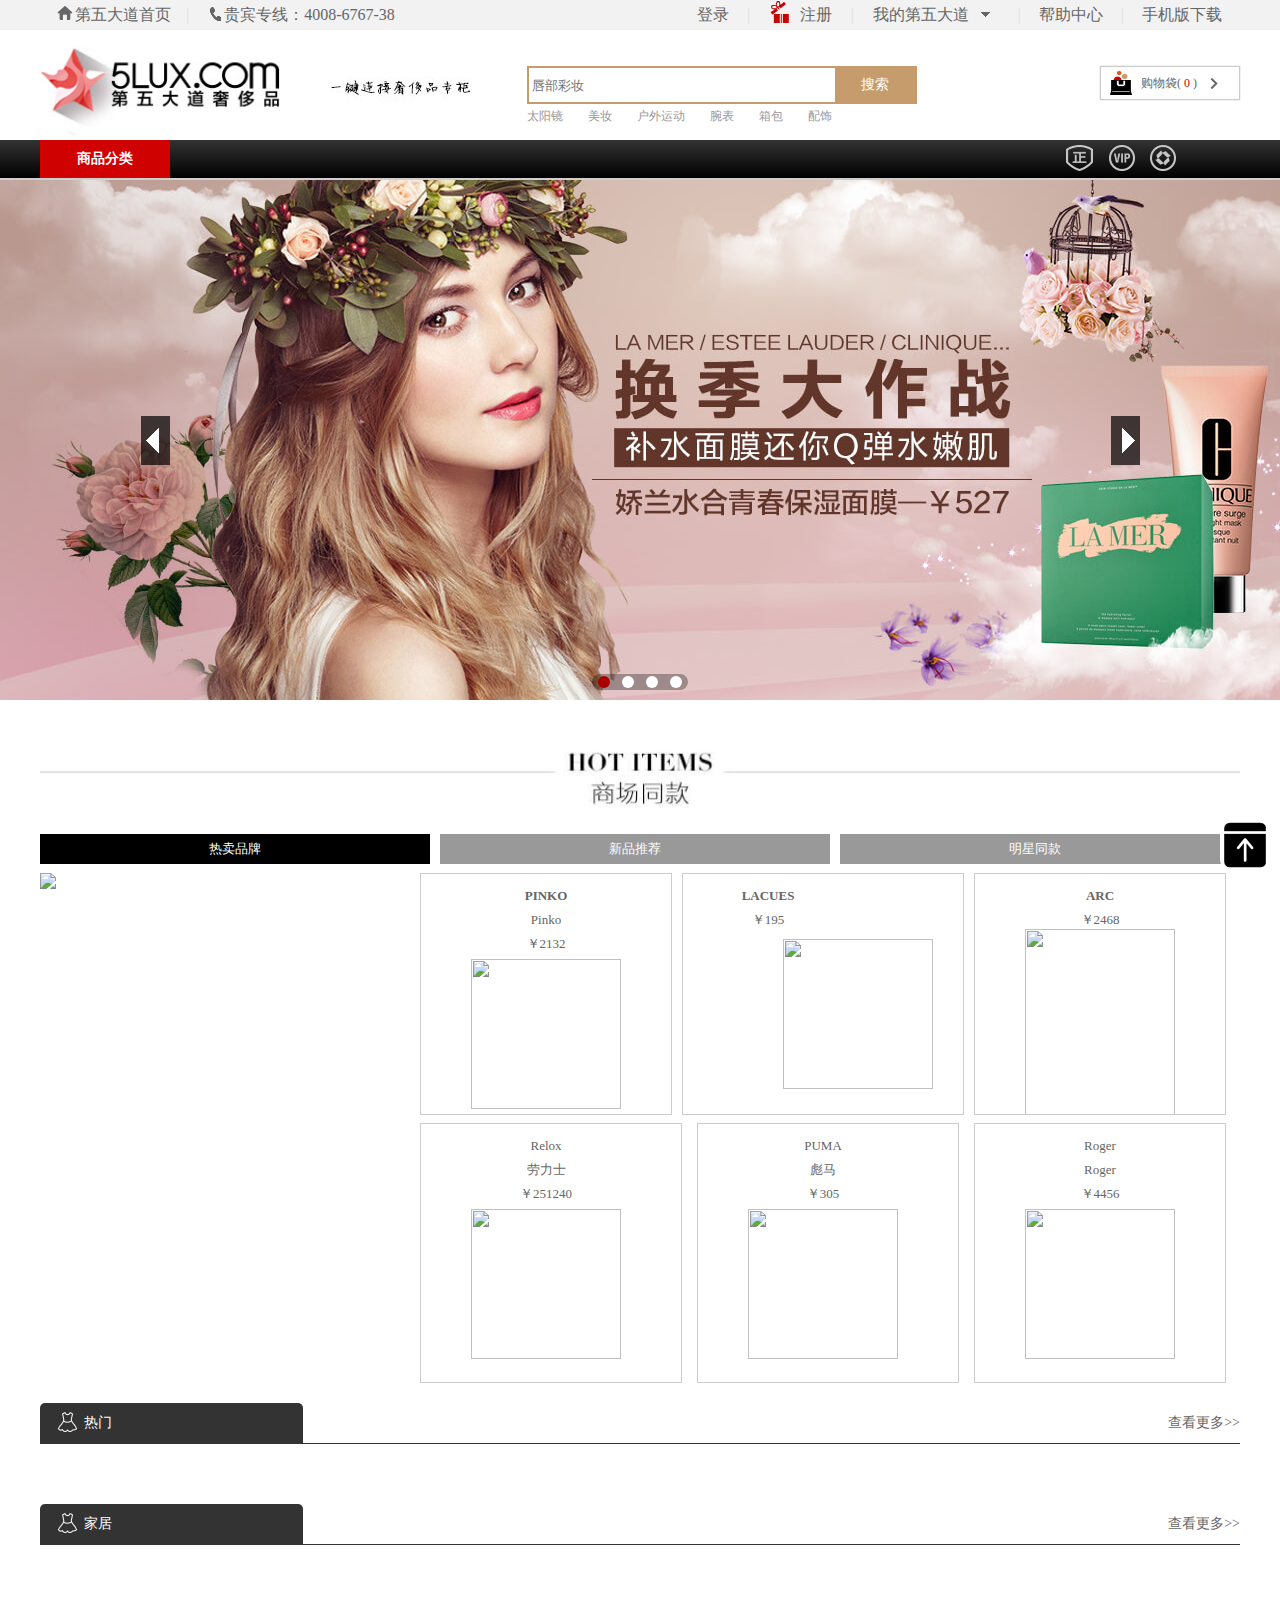
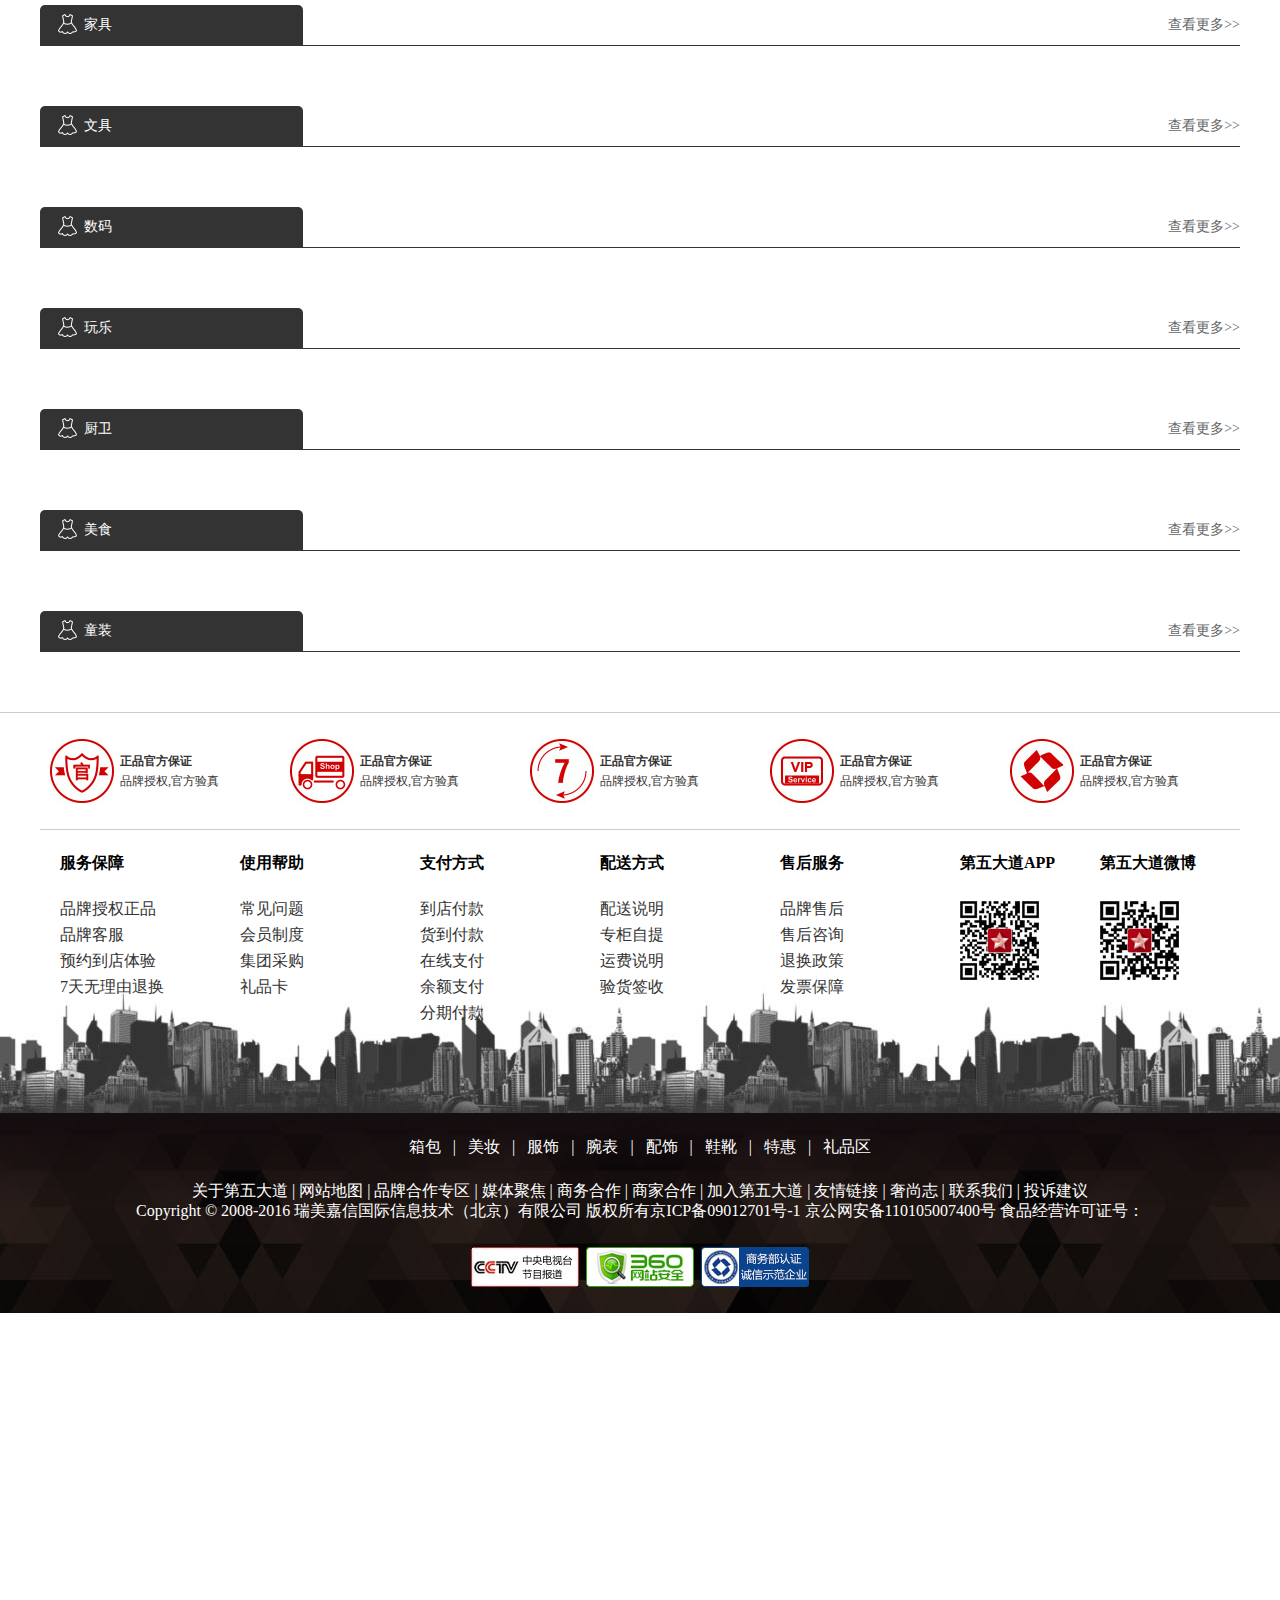
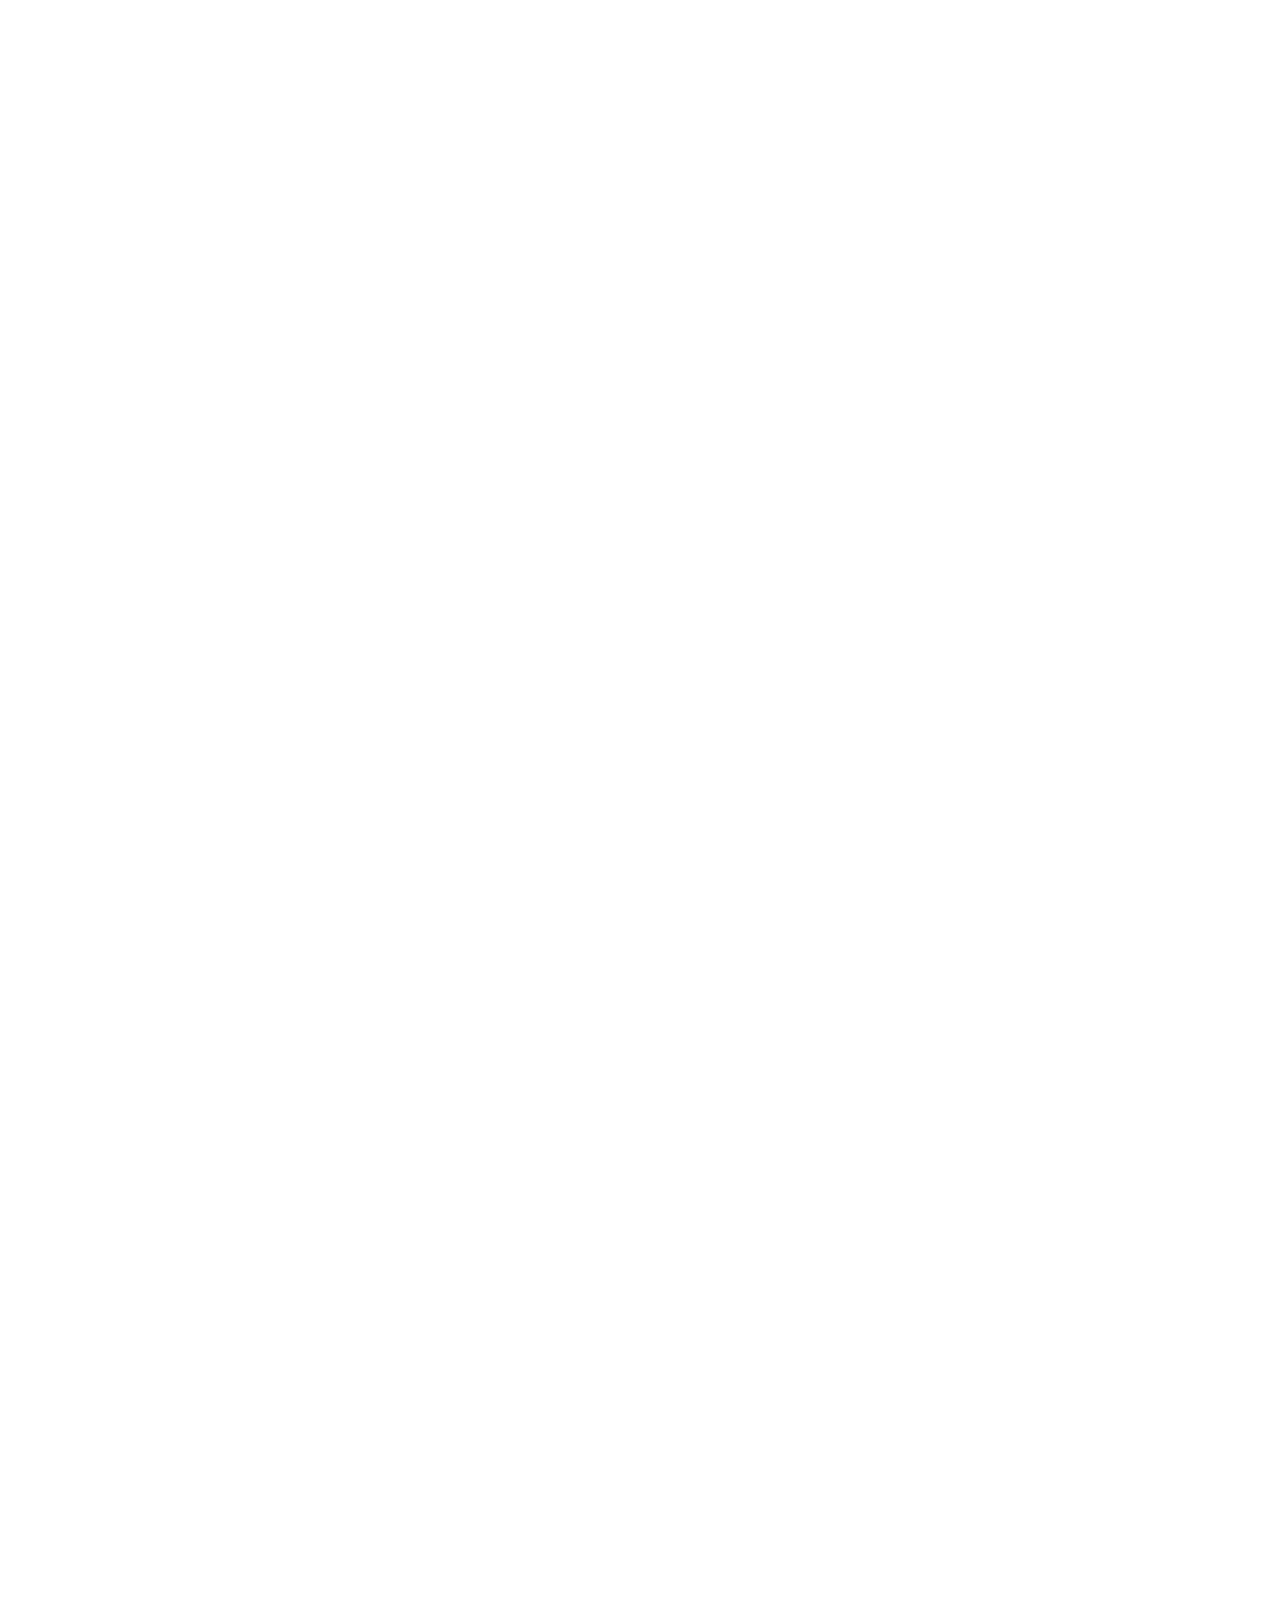
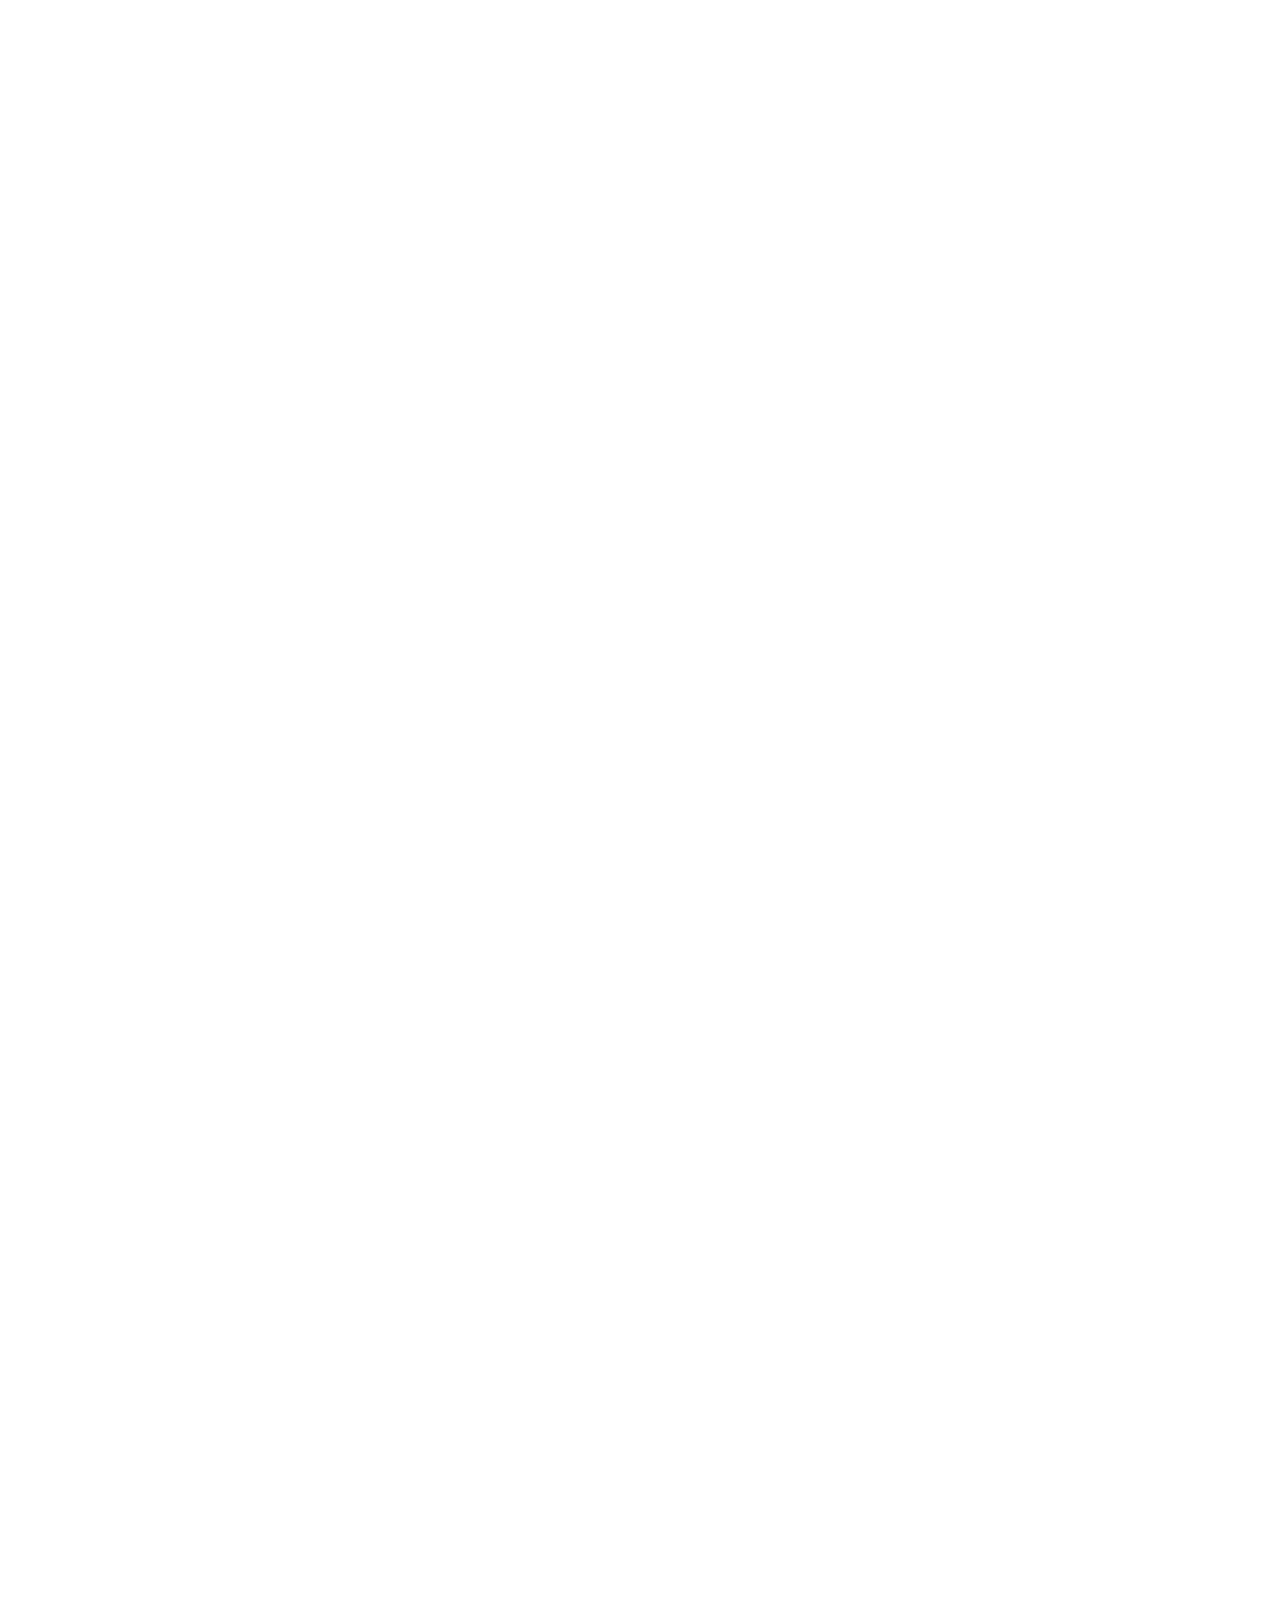
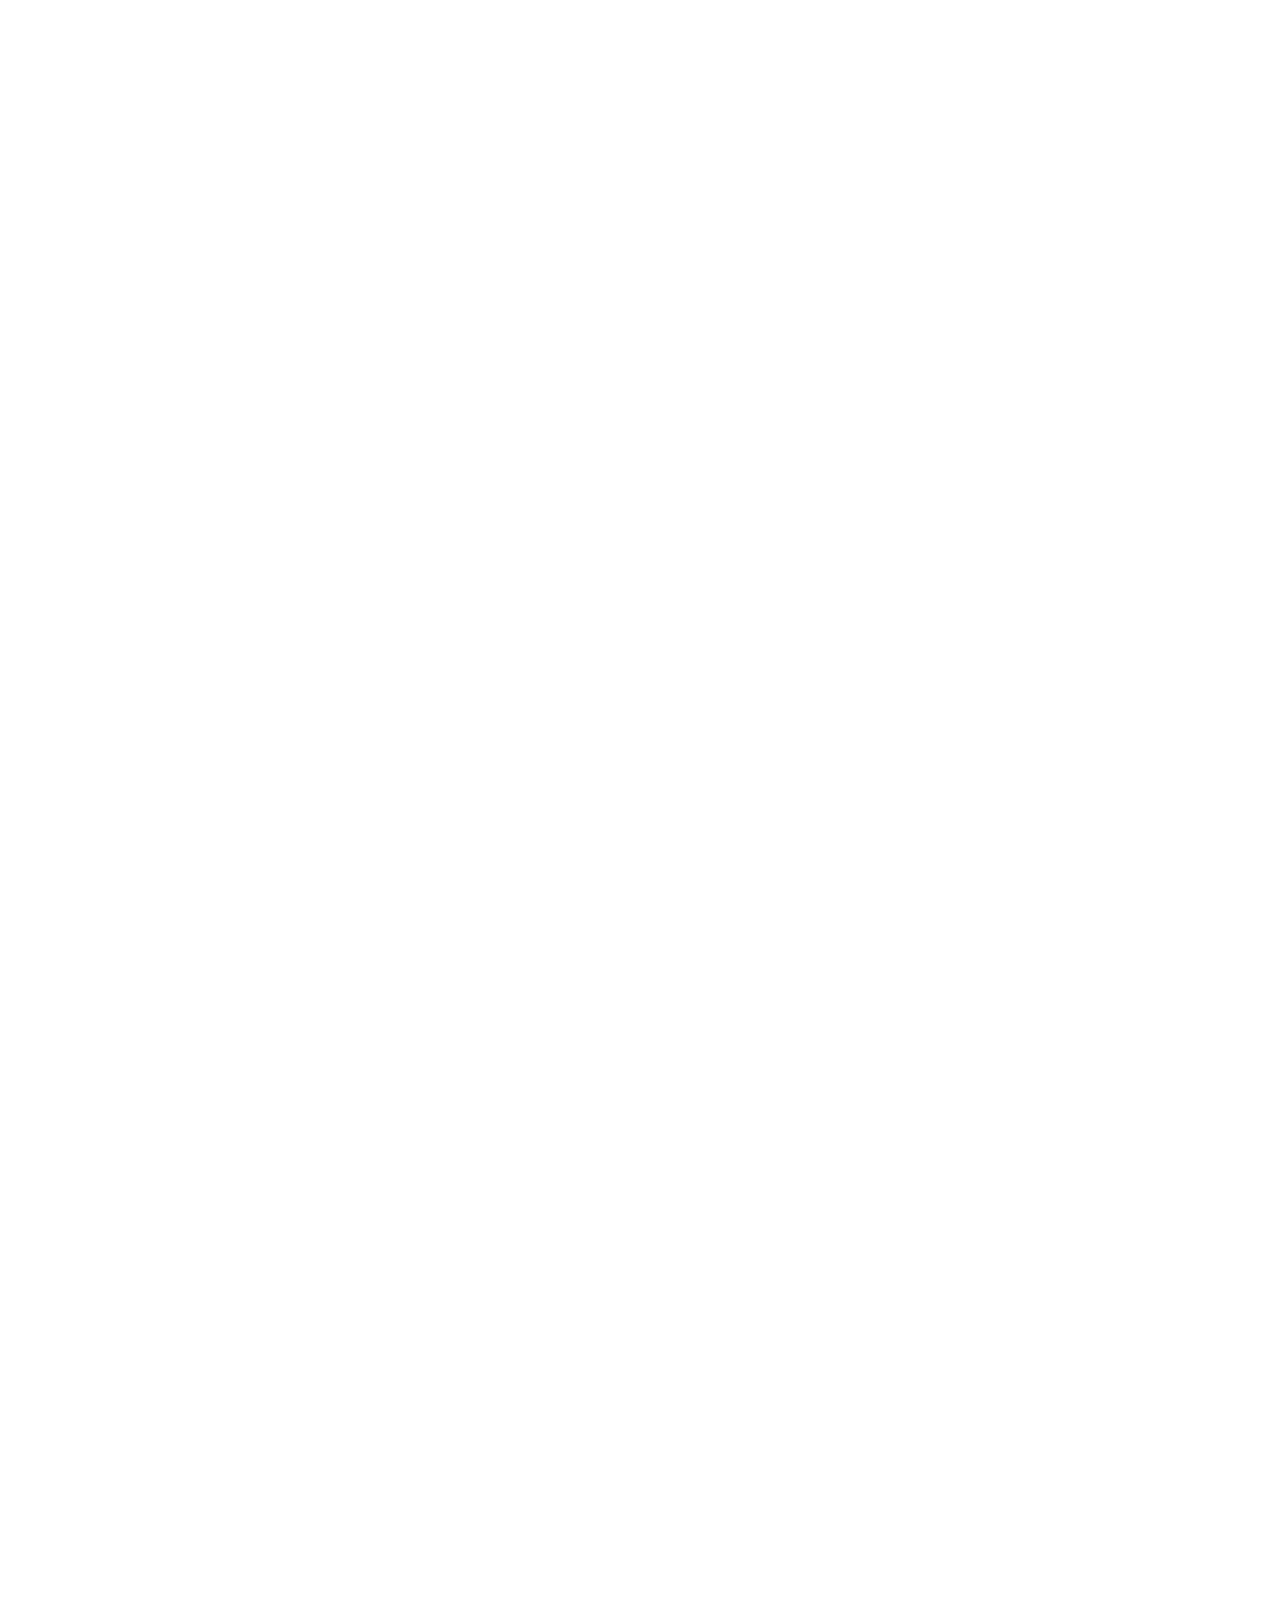
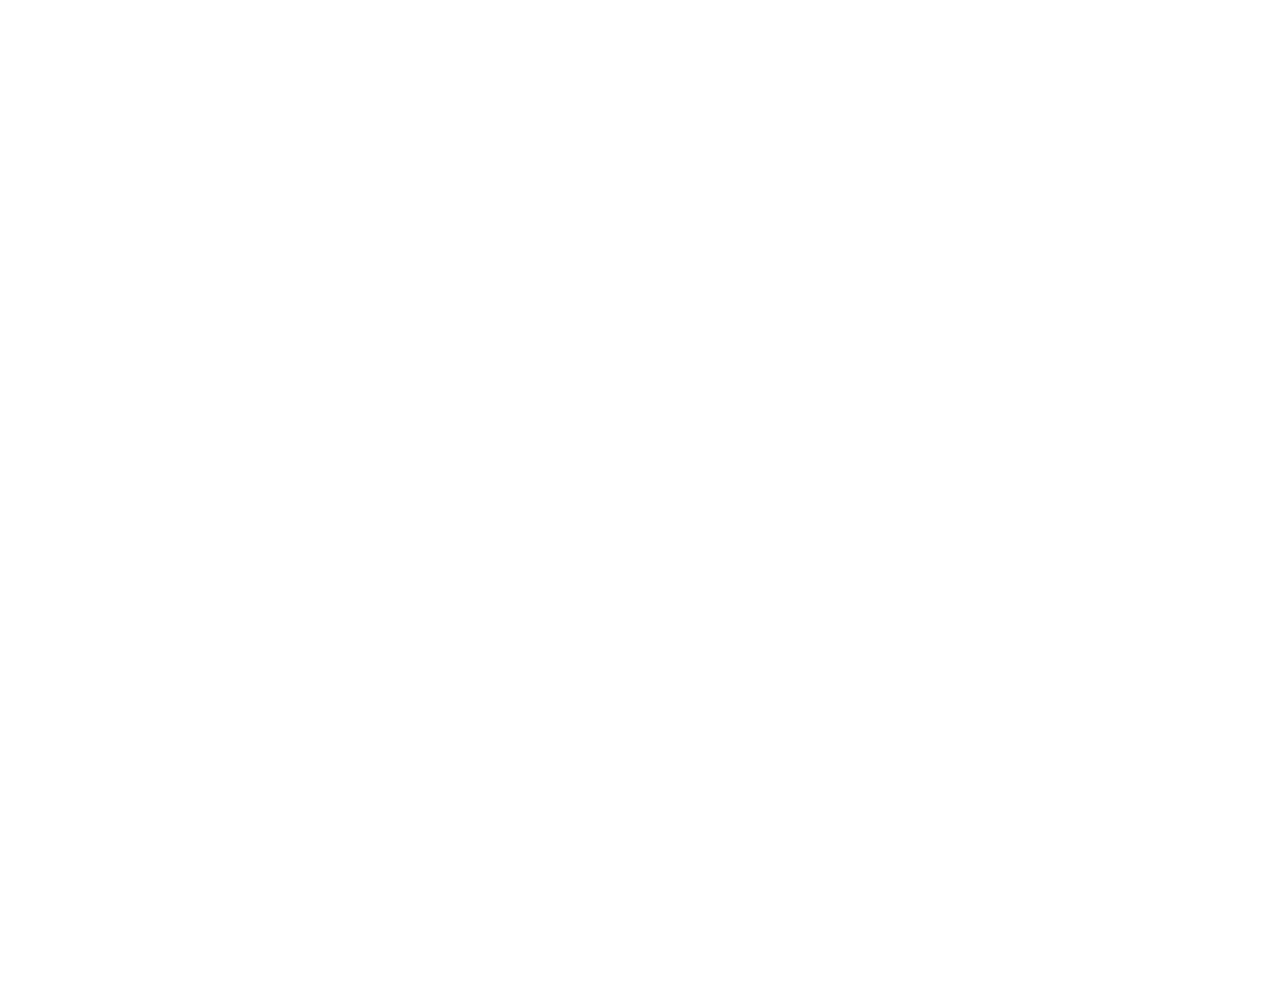
==== js小项目/index.html @ 5a403685 "历史搜索" ====
<!DOCTYPE html>
<html lang="en">
<head>
  <meta charset="UTF-8">
  <title>js商城项目</title>
  <link rel="stylesheet" href="css/base.css">
  <link rel="stylesheet" href="css/index.css">
  <link rel="stylesheet" href="css/banner.css">
  <link rel="stylesheet" href="css/mainContent.css">
  <link rel="stylesheet" href="css/footer.css">
  <link rel="stylesheet" href="css/selectedCard.css">
  <link rel="stylesheet" type="text/css" href="css/backtotop.css"/>
  <link rel="stylesheet" type="text/css" href="css/icon-wrap.css"/>
  <style>
    body{
      height: 9000px;
    }
    .username,.logout{
	  display: none;
	}
  </style>
</head>
<body>
  <!--header部分-->
  <header id="ShoppingMallHead" class="ShoppingMallHead">
    <div class="w">
      <ul class="SMHLeft fl">
        <li class="home"><i></i><a href="index.html">第五大道首页</a></li><li class="line">|</li>
        <li class="gb-tel"><i></i>贵宾专线：4008-6767-38</li>
      </ul>
      <ul class="SMHRight fr">
        <li class="login" data-name="login"><i></i><a href="login.html">登录</a></li><li class="register username" data-name="username"><i></i><a href="login.html">123456</a></li><li class="line">|</li>
        <li class="register" data-name="register"><i></i><a href="register.html">注册</a></li><li class="login logout" data-name="logout"><i></i><a href="javascript:localStorage.clear(); location.reload();">退出</a></li><li class="line">|</li>
        <li class="myFive">
          <a href="#">我的第五大道</a><i></i>
          <ol class="myFiveList">
            <li><a href="orderPage.html" target="_blank">我的订单</a></li>
            <li><a href="address.html" target="_blank">我的收货地址</a></li>
          </ol>
        </li><li class="line">|</li>
        <li class="help"><a href="#">帮助中心</a></li><li class="line">|</li>
        <li class="phoneVersion"><a href="#">手机版下载</a><i></i></li>
      </ul>
    </div>
  </header>

  <!--logo和搜索框部分-->
  <div class="logoAndSearch clearfix">
    <div class="w">
      <div class="logo fl">
        <div class="logoPic">
          <img src="image/logo.jpg" alt="第五大道奢侈品网" title="第五大道奢侈品网">
        </div>
        <div class="logoDesPic">
          <img src="image/yijian.jpg" alt="一键连接奢侈品网" title="一键连接奢侈品网">
        </div>
      </div>
      <div class="search fl">
        <div>
          <input class="searchInput" type="text" name="search_text" placeholder="唇部彩妆">
          <input class="searchBtn" type="button" name="searchBtn" value="搜索">
        </div>
        <div class="search-history" style="border-top: 0;">
	      	<ul id="searchulhistory">
	      	</ul>
      	</div>
        <ul class="hotSearchList">
          <li><a href="#">太阳镜</a></li>
          <li><a href="#">美妆</a></li>
          <li><a href="#">户外运动</a></li>
          <li><a href="#">腕表</a></li>
          <li><a href="#">箱包</a></li>
          <li><a href="#">配饰</a></li>
        </ul>
      </div>
      <a class="buyCar fr" href="buyCar.html" target="_blank">
        <i></i>
        <span>购物袋( <em>0</em> )</span>
        <b></b>
      </a>
    </div>
  </div>

  <!--nav导航-->
  <nav id="main-nav" class="main-nav">
    <div class="w">
      <dl id="proClassify" class="proClassify fl">
        <dt class="current">商品分类</dt>
        <dd></dd>
      </dl>
      <ul id="proList" class="proList clearfix">

      </ul>
      <ul class="icon-wrap" data-name = "icon-wrap">
      	<li class="icon-li icon-li-1" >
    			<a href="#" style="color: #fff;">
    				<span id="icon-li-1"></span>
    				<b data-name="icon-b">品牌授权，官方验真</b>
    			</a>
      	</li>
      	<li class="icon-li icon-li-2" >
    			<a href="#" style="color: #fff;">
    				<span id="icon-li-2"></span>
    				<b>尊享品牌会员服务</b>
    			</a>
      	</li>
      	<li class="icon-li icon-li-3" >
    			<a href="#" style="color: #fff;">
    				<span id="icon-li-3"></span>
    				<b>商务部诚信示范企业</b>
    			</a>
      	</li>
      </ul>
    </div>
  </nav>

  <!--banner轮播图-->
  <div id="banner" class="banner">
    <div class="bannerWrap">
      <ul class="bannerList">
        <li class="current"><a href="#"><img src="image/banner01.jpg" alt=""></a></li>
        <li><a href="#"><img src="image/banner02.jpg" alt=""></a></li>
        <li><a href="#"><img src="image/banner03.jpg" alt=""></a></li>
        <li><a href="#"><img src="image/banner04.jpg" alt=""></a></li>
      </ul>
      <div class="leftAndRight">
        <span id="leftBtn" class="leftSpan"></span>
        <span id="rightBtn" class="rightSpan"></span>
      </div>
      <div class="cricle">
        <ul class="circleList">
          <!--<li><a class="current" href="javascript:(0)"></a></li>-->
          <!--<li><a href="javascript:(0)"></a></li>-->
          <!--<li><a href="javascript:(0)"></a></li>-->
          <!--<li><a href="javascript:(0)"></a></li>-->
        </ul>
      </div>
    </div>
  </div>

   <!--<selected-card选项卡>-->
 <div id="selected-card">
    <img class="storesametitle" src="image/storesametitle.jpg" />
     <ul class="storesame_link">
         <li class="select_current">热卖品牌</li>
         <li>新品推荐</li>
         <li>明星同款</li>
     </ul>
     <div id="storesame">
         <ul id="storesame_box" class="clearfix">
             <li>
                 <div class="storesameb_left">
                     <img src="image/selected-topic1.jpg"/>
                 </div>
                 <div class="storesameb_right">
                       <div class="storesameb_top">
                           <div class="storesameb_top1">
                              <div class="storesametoptxt">
                                 <p class="enbrand">PINKO</p>
                                 <p>Pinko</p>
                                 <p>￥2132</p>
                              </div>
                              <div class="storesametoppic">
                                 <img src="image/selected-topic2.jpg" alt="">
                             </div>
                           </div>
                           <div class="storesameb_top2">
                              <div class="storesametoptxt storesametoptxt2">
                                 <p class="enbrand">LACUES</p>
                                 <p>￥195</p>
                              </div>
                             <div class="storesametoppic storesametoppic2">
                                 <img src="image/selected-topic3.jpg" alt="">
                             </div>
                           </div>
                           <div class="storesameb_top3 storesameb_top3_2">
                               <div class="storesametoptxt ">
                                  <p class="enbrand">ARC</p>
                                  <p>￥2468</p>
                               </div>
                               <div class="storesametoppic storesametoppic3">
                                 <img src="image/selected-topic4.jpg" alt="">
                             </div>
                         </div>
                       </div>
                     <div class="storesameb_btm">
                         <div class="storesameb_btm1">
                             <div class="storesametoptxt">
                                 <p >Relox</p>
                                 <p>劳力士</p>
                                 <p>￥251240</p>
                             </div>
                             <div class="storesametoppic">
                                 <img src="image/selected-topic5.jpg" alt="">
                             </div>
                         </div>
                         <div class="storesameb_btm2">
                             <div class="storesametoptxt">
                                 <p >PUMA</p>
                                 <p>彪马</p>
                                 <p>￥305</p>
                             </div>
                             <div class="storesametoppic">
                                 <img src="image/selected-topic6.jpg" alt="">
                             </div>
                         </div>
                         <div class="storesameb_btm3 storesameb_btm3_2">
                             <div class="storesametoptxt">
                                 <p>Roger</p>
                                 <p>Roger</p>
                                 <p>￥4456</p>
                             </div>
                             <div class="storesametoppic">
                                 <img src="image/selected-topic7.jpg" alt="">
                             </div>
                         </div>
                     </div>
                 </div>
             </li>
             <li>
                 <div class="storesameb_left">
                     <img src="image/selected2-topic1.jpg"/>
                 </div>
                 <div class="storesameb_right">
                     <div class="storesameb_top">
                         <div class="storesameb_top1">
                             <div class="storesametoptxt">
                                 <p class="enbrand">Valentino</p>
                                 <p>瓦伦蒂诺</p>
                                 <p>￥21324</p>
                             </div>
                             <div class="storesametoppic">
                                 <img src="image/selected2-topic2.jpg" alt="">
                             </div>
                         </div>
                         <div class="storesameb_top2">
                             <div class="storesametoptxt storesametoptxt2">
                                 <p class="enbrand">Eaoron</p>
                                 <p>￥395</p>
                             </div>
                             <div class="storesametoppic storesametoppic2">
                                 <img src="image/selected2-topic3.jpg" alt="">
                             </div>
                         </div>
                         <div class="storesameb_top3 storesameb_top3_2">
                             <div class="storesametoptxt ">
                                 <p class="enbrand">Amanda</p>
                                 <p>￥2468</p>
                             </div>
                             <div class="storesametoppic storesametoppic3">
                                 <img src="image/selected2-topic4.jpg" alt="">
                             </div>
                         </div>
                     </div>
                     <div class="storesameb_btm">
                         <div class="storesameb_btm1">
                             <div class="storesametoptxt">
                                 <p >Relox</p>
                                 <p>西铁城</p>
                                 <p>￥2540</p>
                             </div>
                             <div class="storesametoppic">
                                 <img src="image/selected2-topic5.jpg" alt="">
                             </div>
                         </div>
                         <div class="storesameb_btm2">
                             <div class="storesametoptxt">
                                 <p >Cartier</p>
                                 <p>卡地亚</p>
                                 <p>￥305</p>
                             </div>
                             <div class="storesametoppic">
                                 <img src="image/selected2-topic6.jpg" alt="">
                             </div>
                         </div>
                         <div class="storesameb_btm3 storesameb_btm3_2">
                             <div class="storesametoptxt">
                                 <p>golden</p>
                                 <p>golden</p>
                                 <p>￥4456</p>
                             </div>
                             <div class="storesametoppic">
                                 <img src="image/selected2-topic7.jpg" alt="">
                             </div>
                         </div>
                     </div>
                 </div>
             </li>
             <li>
                 <div class="storesameb_left">
                     <img class="woman"src="image/selected3-topic1.jpg"/>
                 </div>
                 <div class="storesameb_right">
                     <div class="storesameb_top">
                         <div class="storesamebsl">
                             <img src="image/selected3-topic2.jpg" alt="">
                         </div>
                         <div class="storesamebsr">
                             <img src="image/selected3-topic3.jpg" alt="">
                         </div>
                     </div>
                     <div class="storesameb_btm">
                         <div class="storesamebsl">
                             <img src="image/selected3-topic4.jpg" alt="">
                         </div>
                         <div class="storesamebsr">
                             <img src="image/selected3-topic5.jpg" alt="">
                         </div>
                     </div>
                 </div>
              </li>
         </ul>
     </div>
 </div>


  <!--主体内容-->
  <div id="mainContent" class="mainContent">
    <div class="w">
      <!--homeFurnishing:家居,furniture:家具,Stationery:文具,Digital:数码,Fun：玩乐-->
       <div class="menWear mainProItem">
            <div class="proTitle">
                <div class="proTitleLeft fl">
                    <span class="proTypeIcon"></span>
                    热门
                </div>
                <div class="proTitleRight fr">
                    <a href="#">查看更多>></image></a>
                </div>
            </div>
            <div class="proContain">
                <ul class="mainProList clearfix">

                </ul>
            </div>
        </div>
       <div class="homeFurnishing mainProItem">
          <div class="proTitle">
           <div class="proTitleLeft fl">
            <span class="proTypeIcon"></span>
            家居
           </div>
           <div class="proTitleRight fr">
            <a href="goodsList.html?cat_id=45">查看更多>></image></a>
           </div>
          </div>
        <div class="proContain">
          <ul class="mainProList clearfix">


          </ul>
        </div>
      </div>
       <div class="furniture mainProItem">
          <div class="proTitle">
              <div class="proTitleLeft fl">
                  <span class="proTypeIcon"></span>
                  家具
              </div>
              <div class="proTitleRight fr">
                  <a href="goodsList.html?cat_id=55">查看更多>></image></a>
              </div>
          </div>
          <div class="proContain">
              <ul class="mainProList clearfix">

              </ul>
          </div>


          </ul>
        </div>
       <div class="Stationery mainProItem">
             <div class="proTitle">
                 <div class="proTitleLeft fl">
                     <span class="proTypeIcon"></span>
                     文具
                 </div>
                 <div class="proTitleRight fr">
                     <a href="goodsList.html?cat_id=62">查看更多>></image></a>
                 </div>
             </div>
             <div class="proContain">
                 <ul class="mainProList clearfix">

                 </ul>
             </div>
          </div>
       <div class="Digital mainProItem">
           <div class="proTitle">
               <div class="proTitleLeft fl">
                   <span class="proTypeIcon"></span>
                   数码
               </div>
               <div class="proTitleRight fr">
                   <a href="goodsList.html?cat_id=69">查看更多>></image></a>
               </div>
           </div>
           <div class="proContain">
               <ul class="mainProList clearfix">

               </ul>
           </div>
       </div>
       <div class="Fun mainProItem">
           <div class="proTitle">
               <div class="proTitleLeft fl">
                   <span class="proTypeIcon"></span>
                  玩乐
               </div>
               <div class="proTitleRight fr">
                   <a href="goodsList.html?cat_id=77">查看更多>></image></a>
               </div>
           </div>
           <div class="proContain">
               <ul class="mainProList clearfix">

               </ul>
           </div>
       </div>
       <div class="Kitchen mainProItem">
           <div class="proTitle">
               <div class="proTitleLeft fl">
                   <span class="proTypeIcon"></span>
                   厨卫
               </div>
               <div class="proTitleRight fr">
                   <a href="goodsList.html?cat_id=82">查看更多>></image></a>
               </div>
           </div>
           <div class="proContain">
               <ul class="mainProList clearfix">

               </ul>
           </div>
       </div>
       <div class="food mainProItem">
           <div class="proTitle">
               <div class="proTitleLeft fl">
                   <span class="proTypeIcon"></span>
                   美食
               </div>
               <div class="proTitleRight fr">
                   <a href="goodsList.html?cat_id=92">查看更多>></image></a>
               </div>
           </div>
           <div class="proContain">
               <ul class="mainProList clearfix">

               </ul>
           </div>

        </div>
       <div class="girlWear mainProItem">
           <div class="proTitle">
               <div class="proTitleLeft fl">
                   <span class="proTypeIcon"></span>
                  童装
               </div>
               <div class="proTitleRight fr">
                   <a href="goodsList.html?cat_id=125">查看更多>></image></a>
               </div>
           </div>
           <div class="proContain">
               <ul class="mainProList clearfix">

               </ul>
           </div>
       </div>
    </div>
  </div>

  <!--底部-->
  <div id="foot" class="foot">
    <div class="w">
      <div class="footTop">
        <ul class="footTopList clearfix">
          <li><a href="#"><div class="footTopImg footTopImg01"></div><h6>正品官方保证</h6><p>品牌授权,官方验真</p></a></li>
          <li><a href="#"><div class="footTopImg footTopImg02"></div><h6>正品官方保证</h6><p>品牌授权,官方验真</p></a></li>
          <li><a href="#"><div class="footTopImg footTopImg03"></div><h6>正品官方保证</h6><p>品牌授权,官方验真</p></a></li>
          <li><a href="#"><div class="footTopImg footTopImg04"></div><h6>正品官方保证</h6><p>品牌授权,官方验真</p></a></li>
          <li><a href="#"><div class="footTopImg footTopImg05"></div><h6>正品官方保证</h6><p>品牌授权,官方验真</p></a></li>
        </ul>
      </div>
      <div class="footCon clearfix">
        <dl>
          <dt>服务保障</dt>
          <dd><a href="#">品牌授权正品</a></dd>
          <dd><a href="#">品牌客服</a></dd>
          <dd><a href="#">预约到店体验</a></dd>
          <dd><a href="#">7天无理由退换</a></dd>
        </dl>
        <dl>
          <dt>使用帮助</dt>
          <dd><a href="#">常见问题</a></dd>
          <dd><a href="#">会员制度</a></dd>
          <dd><a href="#">集团采购</a></dd>
          <dd><a href="#">礼品卡</a></dd>
        </dl>
        <dl>
          <dt>支付方式</dt>
          <dd><a href="#">到店付款</a></dd>
          <dd><a href="#">货到付款</a></dd>
          <dd><a href="#">在线支付</a></dd>
          <dd><a href="#">余额支付</a></dd>
          <dd><a href="#">分期付款</a></dd>
        </dl>
        <dl>
          <dt>配送方式</dt>
          <dd><a href="#">配送说明</a></dd>
          <dd><a href="#">专柜自提</a></dd>
          <dd><a href="#">运费说明</a></dd>
          <dd><a href="#">验货签收</a></dd>
        </dl>
        <dl>
          <dt>售后服务</dt>
          <dd><a href="#">品牌售后</a></dd>
          <dd><a href="#">售后咨询</a></dd>
          <dd><a href="#">退换政策</a></dd>
          <dd><a href="#">发票保障</a></dd>
        </dl>
        <dl class="appAndWeiBo">
          <dt>第五大道APP</dt>
          <dd><a href="#"><img src="image/footer_message06.jpg" /></a></dd>
        </dl>
        <dl class="appAndWeiBo">
          <dt>第五大道微博</dt>
          <dd><a href="#"><img src="image/footer_message07.jpg" /></a></dd>
        </dl>
      </div>
      <div class="footBtm">
        <p class="footNav">
          <a href="#">箱包</a>  <span class="line">|</span>
          <a href="#">美妆</a>  <span class="line">|</span>
          <a href="#">服饰</a>  <span class="line">|</span>
          <a href="#">腕表</a>  <span class="line">|</span>
          <a href="#">配饰</a>  <span class="line">|</span>
          <a href="#">鞋靴</a>  <span class="line">|</span>
          <a href="#">特惠</a>  <span class="line">|</span>
          <a href="#">礼品区</a>
        </p>
        <p class="aboutUs">
          <a href="#">关于第五大道</a>  <span class="line">|</span>
          <a href="#">网站地图</a>  <span class="line">|</span>
          <a href="#">品牌合作专区</a>  <span class="line">|</span>
          <a href="#">媒体聚焦</a>  <span class="line">|</span>
          <a href="#">商务合作</a>  <span class="line">|</span>
          <a href="#">商家合作</a>  <span class="line">|</span>
          <a href="#">加入第五大道</a>  <span class="line">|</span>
          <a href="#">友情链接</a>  <span class="line">|</span>
          <a href="#">奢尚志</a> <span class="line">|</span>
          <a href="#">联系我们</a>  <span class="line">|</span>
          <a href="#">投诉建议</a>
        </p>
        <p class="copyRight">Copyright © 2008-2016 瑞美嘉信国际信息技术（北京）有限公司  版权所有京ICP备09012701号-1 京公网安备110105007400号 食品经营许可证号：</p>
        <p class="certificationMark">
          <a href="#"><img src="image/14567178388519.jpg" alt=""></a>
          <a href="#"><img src="image/footer_message10.jpg" alt=""></a>
          <a href="#"><img src="image/footer_message11.jpg" alt=""></a>
        </p>
       <!--certificationMark：认证标识-->
      </div>
    </div>
  </div>
  <!--回到顶部-->
  <a href="javascript:;" class="backtotop" id="backtotop"></a>
  <script type="text/javascript" src="js/base.js"></script>
  <script type="text/javascript" src="js/animateFrame03版.js"></script>
  <script type="text/javascript" src="js/banner.js"></script>
  <script type="text/javascript" src="js/selectedCard.js"></script>
  <script type="text/javascript" src="js/myajax.js"></script>
  <script type="text/javascript" src="js/showProCount.js"></script>
  <script type="text/javascript" src="js/mainShow.js"></script>
  <script type="text/javascript" src="js/index-login.js"></script>
  <script type="text/javascript" src="js/backtotop.js"></script>
  <script type="text/javascript" src="js/icon-wrap.js" ></script>
  <script type="text/javascript" src="js/mainShow.js"></script>
  <script type="text/javascript" src="js/goodsList.js"></script>
  <script type="text/javascript" src="js/index.js"></script>
</body>
</html>
---- js小项目/css/base.css ----
/*用于初始化样式*/
*{
	margin:0;
	padding:0;
}
h1,h2,h3,h4,h5,h6,i,em,b,strong,s,del,u,sup,sub{
	font-weight:normal;
	font-style:normal;
}
img{ 
	vertical-align:bottom;     /*可以去除图片和外面包裹的块元素在底部的一个小空白bug,将图片转为块元素也可以除去这个bug,但是,这样的话就要占满整行了*/
} 
a{
	text-decoration:none;
}
ul,ol{
	list-style:none;
}
input{
	outline:none;
}
.fr{
	float:right;
}
.fl{
	float:left;
}
.tc{
	text-align:center;
}
.tl{
	text-align:left;
}
.tr{
	text-align:right;
}
body{
	/*font:12px/1.5 tahoma,arial,'Hiragino Sans GB','\5b8b\4f53',sans-serif;*/
	font:12px/1.5em "微软雅黑";
}
.clearfix::before,.clearfix::after{
	content:" ";
	display:table;
}
.clearfix::after{
	clear:both;
}
a:hover{
	color: #b28247;
}
.w{
	width:1200px;
	margin:0 auto;
}

/* http://meyerweb.com/eric/tools/css/reset/
 v2.0 | 20110126
 License: none (public domain)
*/

html, body, div, span, applet, object, iframe,
h1, h2, h3, h4, h5, h6, p, blockquote, pre,
a, abbr, acronym, address, big, cite, code,
del, dfn, em, img, ins, kbd, q, s, samp,
small, strike, strong, sub, sup, tt, var,
b, u, i, center,
dl, dt, dd, ol, ul, li,
fieldset, form, label, legend,
table, caption, tbody, tfoot, thead, tr, th, td,
article, aside, canvas, details, embed,
figure, figcaption, footer, header, hgroup,
menu, nav, output, ruby, section, summary,
time, mark, audio, video {
	margin: 0;
	padding: 0;
	border: 0;
	font-size: 100%;
	font: inherit;
	vertical-align: baseline;
}
/* HTML5 display-role reset for older browsers */
article, aside, details, figcaption, figure,
footer, header, hgroup, menu, nav, section {
	display: block;
}
body {
	line-height: 1;
}
ol, ul {
	list-style: none;
}
blockquote, q {
	quotes: none;
}
blockquote:before, blockquote:after,
q:before, q:after {
	content: '';
	content: none;
}
table {
	border-collapse: collapse;
	border-spacing: 0;
}
---- js小项目/css/index.css ----
/*header部分样式*/
.ShoppingMallHead{
  height: 30px;
  line-height: 30px;
  background-color: #f2f2f2;
  color: #666666;
}
.ShoppingMallHead a{
  color: #666;
}
.ShoppingMallHead a:hover{
  color: #b28247;
}
.SMHLeft > li{
  float: left;
  padding: 0 15px;
}
.SMHRight > li{
  float: left;
  padding: 0 18px;
}
.SMHLeft .line,.SMHRight .line{
  padding: 0;
  color: #dfdfdf;
}
.SMHLeft i{
  display: inline-block;
  width: 20px;
  height: 20px;
  vertical-align: middle;
}
.home>i{
  background: url("../image/home.png") top center no-repeat;
}
.gb-tel>i{
  background: url("../image/sprite.png") -350px -345px no-repeat;
}
.login>a:hover{
  color: #d00000;
}
.register>i{
  float: left;           /*只设置了一边的浮动在低版本浏览器中会出现问题*/
  width: 24px;
  height: 30px;
  vertical-align: middle;
  background: url("../image/youli.gif") top center no-repeat;
  margin-right: 8px;
}
.myFive{
  position: relative;
  border-left: 1px solid #f2f2f2;
  border-right: 1px solid #f2f2f2;
}
.myFive>i{
  display: inline-block;
  width: 20px;
  height: 20px;
  vertical-align: middle;
  background: url("../image/sprite.png") -350px -443px no-repeat;
  margin-left: 10px;
}
.myFive:hover{
  background-color: white;
  border-color: #ccc;
}
.myFive:hover>ol{
  display: block;
}
.myFive:hover >i {
  background: url("../image/sprite.png") -350px -470px no-repeat;
}
.myFiveList{
  position: absolute;
  width: 100%;
  left: -1px;
  border: 1px solid #ccc;
  background: #FFF;
  border-top: none;
  display: none;
}
.myFiveList>li{
  width: 100%;
  text-align: center;
}

/*header部分样式结束*/

/*logoAndSearch部分样式*/
.logoAndSearch{
  height: 110px;
}
.logo>div{
  float: left;
}
.logoDesPic{
  margin: 15px 0 0 50px;
}
.logoPic>img{
  display: block;
  height: 108px;
}
.search{
  float: left;
  margin: 36px 0 0 55px;

}
.search>div{
  border: 2px solid #c69c6d;
  font-size: 15px;
}
.search-history{
	width: 300px;
  height: 80px;
  z-index: 10;
  color: grey;
  position: absolute;
  background: #fff;
  overflow-y: auto;
  overflow-x: hidden;
  padding-left: 3px;
  display: none;
}
.search-history ul li{
	z-index: 100;
	width: 297px;
	height: 30px;
	margin-bottom: 3px;
	line-height: 30px;
}
.search-history ul li:hover{
	background: #EDCC61;
}
.searchInput{
  width: 300px;
  height: 34px;
  border: none;
  color: grey;
  padding-left: 3px;
}
.searchBtn{
  width: 80px;
  height: 34px;
  font-size: 14px;
  border: none;
  vertical-align: bottom;
  background-color: #c69c6d;
  color: white;
  cursor: pointer;
}
.hotSearchList{
  font-size: 12px;
  margin-top: 6px;
}
.hotSearchList>li{
  float: left;
}
.hotSearchList>li a{
  color: #999;
}
.hotSearchList>li a:hover{
  color: #d00000;
}
.hotSearchList>li+li{
  padding-left: 25px;
}
.buyCar{
  width: 138px;
  height: 32px;
  margin-top: 36px;
  border: 1px solid #ccc;
  font-size: 12px;
  box-shadow: 0 0 1px #aaa;
  color: #666;
  cursor: pointer;
}
.buyCar>i{
  float: left;
  width: 30px;
  height: 32px;
  background-color: #aa0000;
  margin: 0 5px;
  background: url("../image/v30cart.png") center no-repeat;
}
.buyCar>span{
  float: left;
  line-height: 32px;
}
.buyCar>b{
  float: left;
  width: 10px;
  height: 32px;
  background: url("../image/sprite.png") -456px -406px;
  margin-left: 12px;
}
.buyCar>span>em{
  color: #d00000;
}
/*logoAndSearch部分样式结束*/

/*main-nav部分样式*/
.main-nav{
  height: 38px;
  font-size: 14px;
  background-image: linear-gradient(to top, #000,#333);
  border-bottom: 2px solid #d0cfcf;
}
.main-nav dl{
  width: 130px;
  height: 38px;
  text-align: center;
  line-height: 38px;
  font-weight: bold;
  color: white;
}
.main-nav .proList>li{
  float: left;
  line-height: 38px;
}
.proList>li>a{
  display: block;
  padding: 0 27px;
  color: #c8a985;
}
.proList>li>a:hover{
  color: white;
}
.proList>li.current{
  background-color: #cf0101;
}
.proClassify>dt.current{
  background-color: #cf0101;
}
.proList>li.current > a{
  color: white;
}
/*main-nav部分样式结束*/
---- js小项目/css/banner.css ----
.banner{
  width: 100%;
  height: 520px;
  overflow: hidden;
  position: relative;
}
.bannerWrap{
  width: 100%;
}
.bannerList>li{
  position: absolute;
  top: 0;
  left: -1440px;
}
.bannerList>li.current{
  left: 0;
}
.cricle .circleList{
  position: absolute;
  bottom: 10px;
  left: 50%;
  margin-left: -20px;
  background-color: rgba(0,0,0,0.3);
  padding: 2px 0;
  border-radius: 20px;
}
.circleList>li{
  float: left;
  padding: 0 6px;

}
.circleList>li>a{
  display: block;
  width: 12px;
  height: 12px;
  border-radius: 50%;
  background-color: white;
}
.circleList>li>a.current{
  background-color: #aa0000;
}

.leftAndRight{
  width: 1000px;
  position: absolute;
  z-index: 10;
  top: 50%;
  left: 50%;
  margin: -25px 0 0 -500px;
}
.leftAndRight>span{
  position: absolute;
  width: 30px;
  height: 50px;
  cursor: pointer;
}
.leftAndRight .leftSpan{
  left: 0;
  background: url("../image/templateleft.png") center no-repeat;
}
.leftAndRight .rightSpan{
  right: 0;
  background: url("../image/templateright.png") center no-repeat;
}
---- js小项目/css/mainContent.css ----
.mainContent{
  padding-bottom: 20px;
  border-bottom: 1px solid #ccc;
}
.mainProItem{
  margin-top: 20px;
  position: relative;
}
.mainContent .proTitle{
  height: 40px;
  line-height: 40px;
  border-bottom: 1px solid #333;
  color: white;
  font-size: 14px;

}
.proTitleLeft{
  width: 263px;
  border-radius: 5px 5px 0 0;
  background: #333;
}
.proTypeIcon{
  width: 40px;
  height: 40px;
  display: inline-block;
  vertical-align: bottom;
  background: url("../image/brand-total-new.gif") 18px 8px no-repeat;
}

.proTitleRight>a{
  color: #666;
}
.proTitleRight>a:hover{
  color: #b28247;
}

.proContain .mainProList{
  padding: 20px 0;
  /*border: 1px solid #ccc;*/
}

/*单件商品的样式*/
.mainProListItem > ul{
  position: absolute;
  top: 15px;
}
.mainProList > li {
  float: left;
  padding-bottom: 14px;
}

.mainProList > li + li {
  padding-left: 20px;
}

.mainProList > li:nth-child(4n + 1) {
  padding-left: 0;
}
.mainProListItem{
  width: 285px;
  height: 370px;
  float: left;
}
.mainProListItem > a{
  display: block;
}
.mainProListItem .proPic img{
  width: 285px;
  height: 285px;
}
.mainProListItem .proInfor{
  height: 85px;
}
.ProListInfor{
  padding: 0 8px;
}
.ProListInfor>h3{
  white-space: nowrap;
  text-overflow: ellipsis;
  overflow: hidden;
  font-size: 16px;
  height: 30px;
  line-height: 30px;
  color: #333;
}
.ProListInfor>.price{
  display: inline-block;
  height: 23px;
  line-height: 23px;
  font-size: 16px;
  color: #b28247;
  font-weight: bold;
}
.ProListInfor>.price>i{
  font-size: 12px;
  padding-right: 2px;
}
.ProListInfor > .des {
  line-height: 16px;
  color: rgba(0, 0, 0, 0.4);
}

.ProListImg{
  position: relative;
}
.ProListImg img{
  width: 285px;
  height: 285px;
}
.mark{
  position: absolute;
  width: 100%;
  height: 100%;
  background: rgba(0,0,0,.05);
  top: 0;
  left: 0;
  display: none;
}

.mainProListItem:hover .mark{ display: block }
---- js小项目/css/footer.css ----
.foot{
  height: 600px;
  background: url("../image/footer_message_bg.jpg") center no-repeat;
}
.footTopList>li{
  float: left;
  width: 240px;
}
.footTopImg{
  width: 80px;
  height: 116px;
  float: left;
  vertical-align: middle;
}
.footTopList h6,.footTopList p{
  height: 20px;
  line-height: 20px;
  font-size: 12px;
  color: #333;
}
.footTopList h6{
  font-weight: bold;
  margin-top: 38px;
}

.footTopImg01{
  background: url("../image/footer_message01.jpg") 10px center no-repeat;
}
.footTopImg02{
  background: url("../image/footer_message02.jpg") 10px center no-repeat;
}
.footTopImg03{
  background: url("../image/footer_message03.jpg") 10px center no-repeat;
}
.footTopImg04{
  background: url("../image/footer_message04.jpg") 10px center no-repeat;
}
.footTopImg05{
  background: url("../image/footer_message05.jpg") 10px center no-repeat;
}

.footCon{
  height: 242px;
  padding: 20px 0 20px 20px;
  border-top: 1px solid #ccc;
}
.footCon>dl{
  width: 180px;
  float: left;
}
.footCon dt{
  height: 26px;
  line-height: 26px;
  font-weight: bold;
  margin-bottom: 25px;
}
.footCon dl.appAndWeiBo{
  width: 140px;
}
.footCon dd a{
  color: #333;
}
.footCon dd a:hover{
  color: #edcc61;
  text-decoration: underline;
}
.footCon dd+dd{
  margin-top: 10px;
}
.footBtm{
  color: white;
  text-align: center;
}
.footNav{
  margin-top: 27px;
}
.footNav>a,.aboutUs>a{
  color: white;
}
.aboutUs{
  margin-top: 28px;
}
.copyRight{
  height: 24px;
  line-height: 24px;
}
.footNav>a:hover,.aboutUs>a:hover{
  text-decoration: underline;
}
.footNav .line{
  padding: 0 8px;
}
.certificationMark{
  margin-top: 24px;
}
.certificationMark>a+a{
  padding-left: 3px;
}
---- js小项目/css/selectedCard.css ----
#selected-card{
    width:1200px;
    margin:20px auto;
}
.storesametitle{
    width:100%;
    height:100%;
}
.storesame_link{
    width:1200px;
    height:30px;

}
.storesame_link li{
    width:390px;
    height:30px;
    margin-right:10px;
    background:#999999;
    text-align:center;
    line-height: 30px;
    color:white;
    font-size:13px;
    float:left;
    list-style: none;
}
.storesame_link .select_current{
     background: #000;
 }
#storesame{
    width:100%;
    height:510px;
    margin-top:9px;
    overflow: hidden;
    position: relative;
}
#storesame_box{
    width:3600px;
    height:500px;
    position: absolute;
    left:0;
}
#storesame_box li{
    width:1200px;
    height:500px;
    float:left;

  }
.storesameb_left{
    width:370px;
    float:left;
    height:510px;
    margin-right:10px;
   }
.storesameb_right{
    width:810px;
    height:510px;
    float:left;
}
.storesameb_top{
    width:100%;
    height:240px;
   }
.storesameb_btm{
    width:100%;
    height:260px;
    margin-top: 10px;
   }
.storesameb_top1{
    width:250px;
    height:240px;
    float:left;
    margin-right:10px;
    border:1px solid #cccccc;
    position: relative;
    }
.storesameb_top2{
    width:280px;
    height:240px;
    margin-right:10px;
    border:1px solid #cccccc;
    float:left;
    position: relative;
}
.storesameb_top3{
    width:250px;
    height:240px;
    border:1px solid #cccccc;
    float:left;
    position: relative;
  }
.storesameb_btm1{
    width:260px;
    height:258px;
    margin-right:15px;
    border:1px solid #cccccc;
    float:left;
    position: relative;
}
.storesameb_btm2{
    width:260px;
    height:258px;
    margin-right:15px;
    border:1px solid #cccccc;
    float:left;
    position: relative;
}
.storesameb_btm3{
    width:250px;
    height:258px;
    border:1px solid #cccccc;
    float:left;
    position: relative;
}
.storesametoptxt{
    width:60px;
    height:72px;
    top:10px;
    left:95px;
    position: absolute;
}
.storesametoptxt p{
    width:100%;
    height:24px;
    text-align:center;
    line-height:24px;
    font-size:13px;
    color:#666;
}
.storesametoppic{
    width:100%;
    height:150px;
    position: absolute;
    top:80px;
    left:50px;
}
.storesametoppic img{
    width:150px;
    height:150px;
    margin:5px auto;
}
.enbrand{
    font-weight: bold;
    font-size: 14px;
 }
.storesametoppic2{
    width:100%;
    height:150px;
    position: absolute;
    top:60px;
    left:100px;
}
.storesametoptxt2{
    width:60px;
    height:72px;
    top:10px;
    left:55px;
    position: absolute;
}
.storesametoppic3{
    width:100%;
    height:190px;
    position: absolute;
    top:50px;
    left:50px;
    overflow: hidden;
}
.storesametoppic3 img{
    width:150px;
    height:250px;
    margin:5px auto;
}
.storesameb_top .storesameb_top3_2{
    margin-right:0;
}
.storesameb_btm .storesameb_btm3_2{
    margin-right:0;
}
.storesamebsl{
    float:left;
    width:400px;
    height:258px;

}
.storesamebsl img{
    width:390px;
    height:250px;
    margin-left:8px;
}
.storesamebsr img{
    width:390px;
    height:250px;
    margin-left:8px;
}
.storesamebsr{
    float:left;
    width:400px;
    height:258px;
   }
.woman{
    width:100%;
    height:100%;
}
---- js小项目/css/backtotop.css ----
#backtotop {
  position: fixed;
  width: 50px;
  height: 50px;
  right: 10px;
  bottom: 30px;
  border-radius: 10px;
  background: #fff url(../image/backtop.png) center no-repeat;
  background-size: 100%;
}
---- js小项目/css/icon-wrap.css ----
.icon-wrap{
	position: absolute;
	right: 90px;
	top: 138px;
	line-height: 40px;
	height: 40px;
	overflow: hidden;
	z-index: 10;
}
.icon-wrap li{
	overflow: hidden;
	width: 30px;
	height: 40px;
	margin-right: 12px;
	float: left;
	z-index: 100;
}
.icon-wrap li a{
	display: inline-block;
	float: left;
	width: 200px;
	height: 40px;
	line-height: 40px;
}
.icon-wrap li a span{
	display: inline-block;
	float: left;
	width: 30px;
	height: 40px;
	line-height: 40px;
	margin-right: 3px;
}

.icon-wrap li a #icon-li-1{
	background: url(../image/share02.png) no-repeat -237px -66px;
}
.icon-wrap li a #icon-li-2{
	background: url(../image/share02.png) no-repeat -296px -66px;
}
.icon-wrap li a #icon-li-3{
	background: url(../image/share02.png) no-repeat -354px -66px;
}
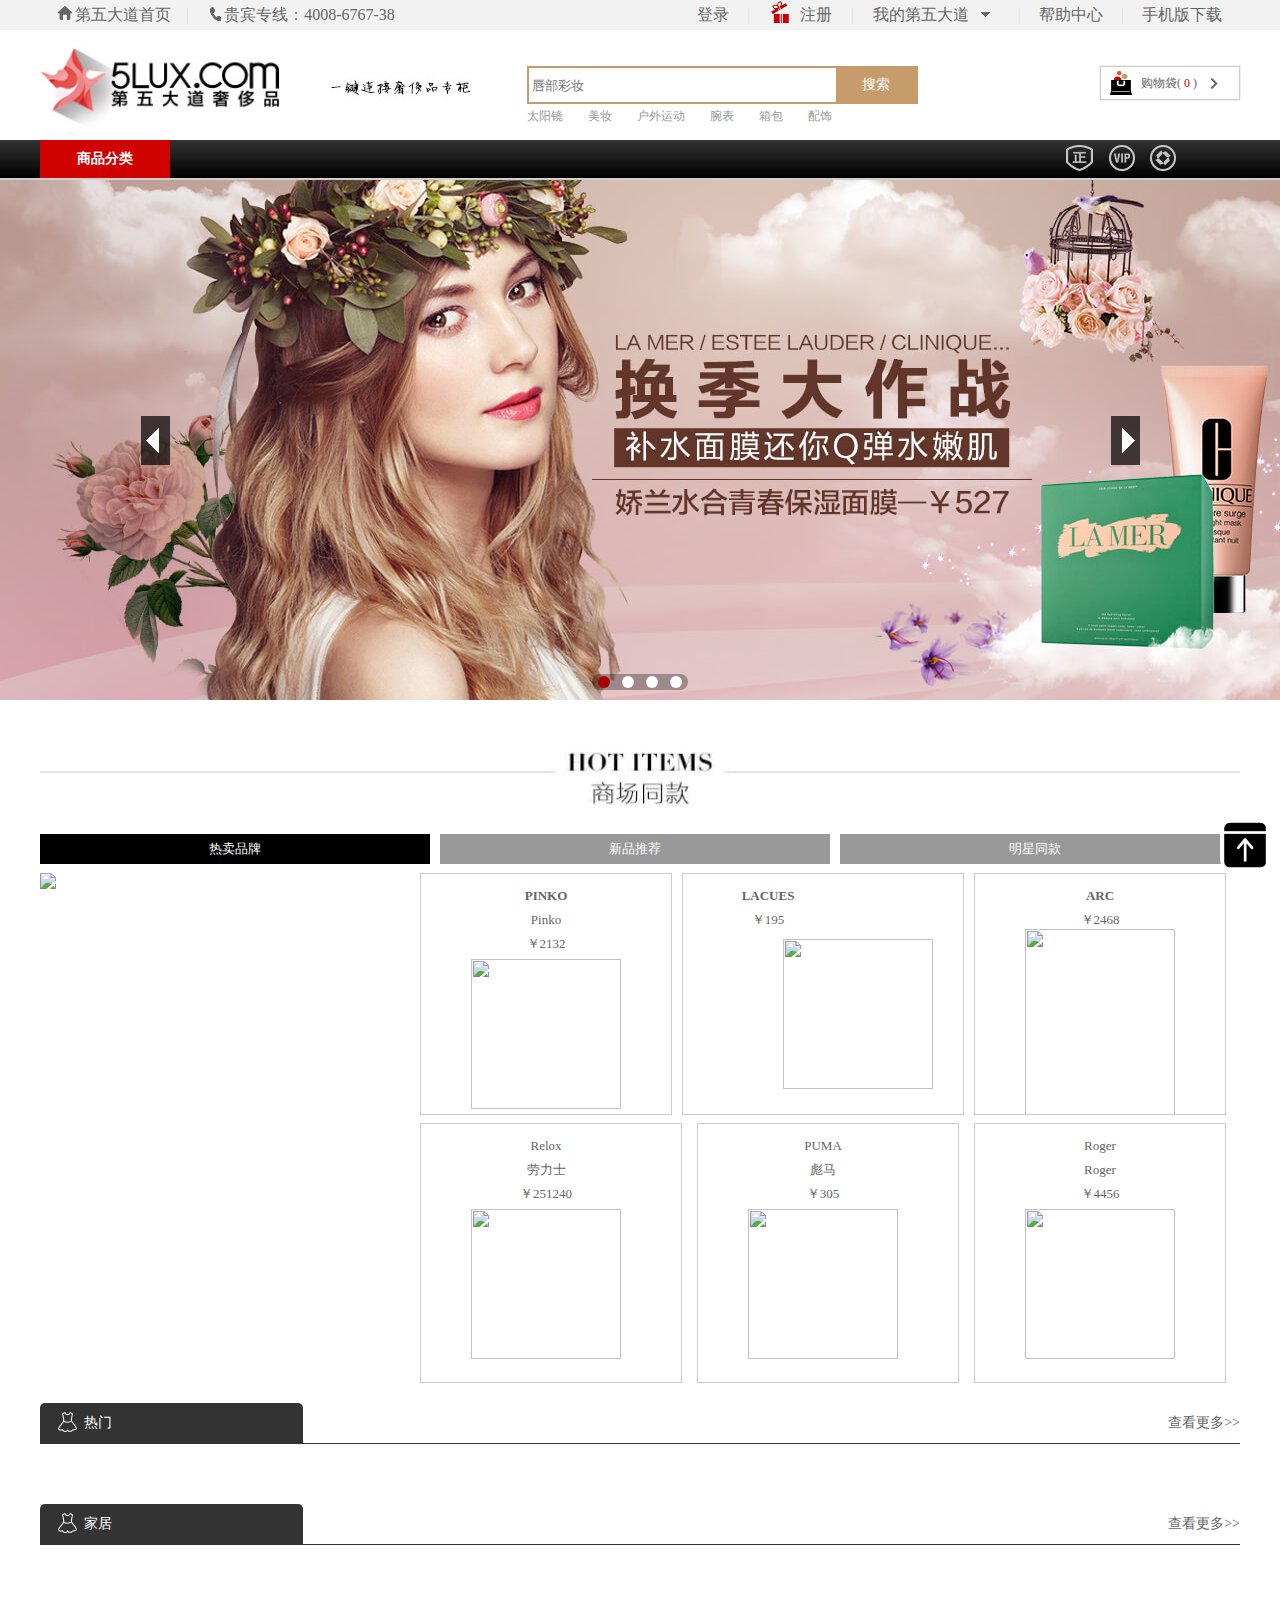
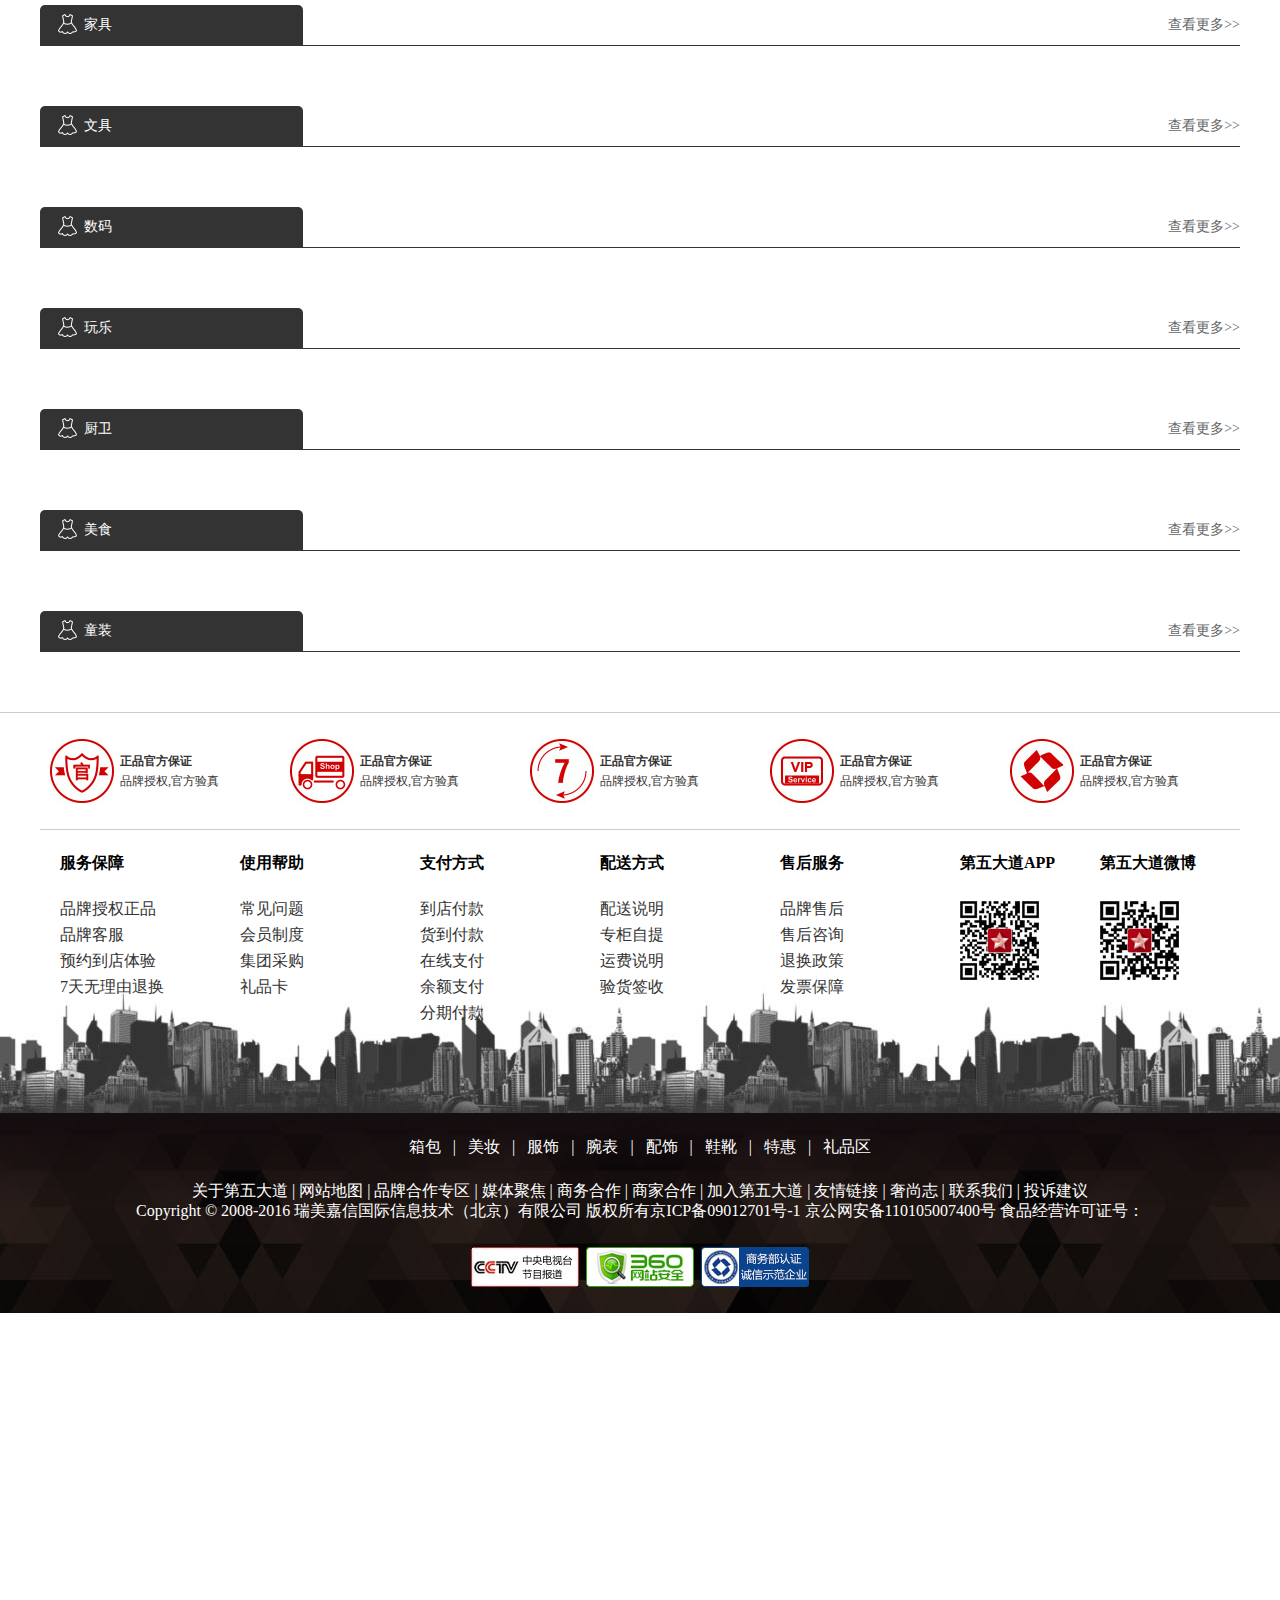
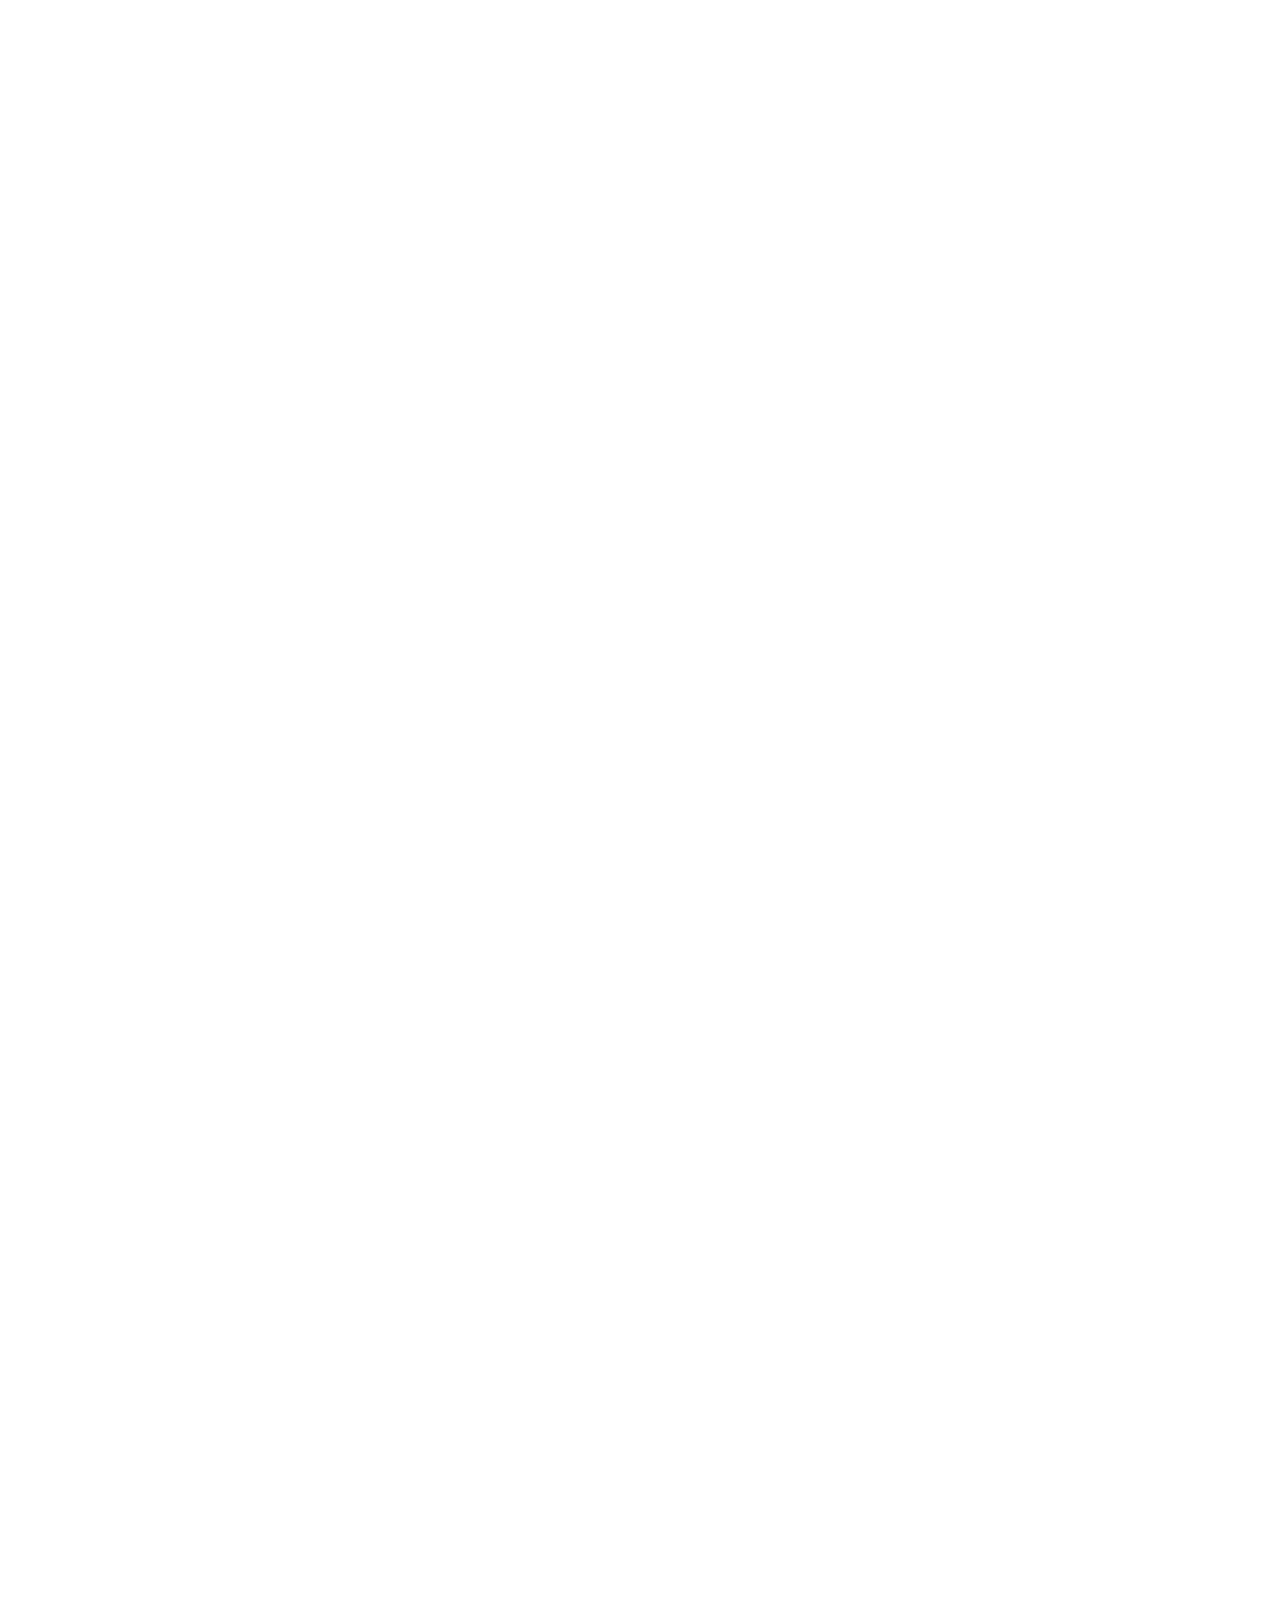
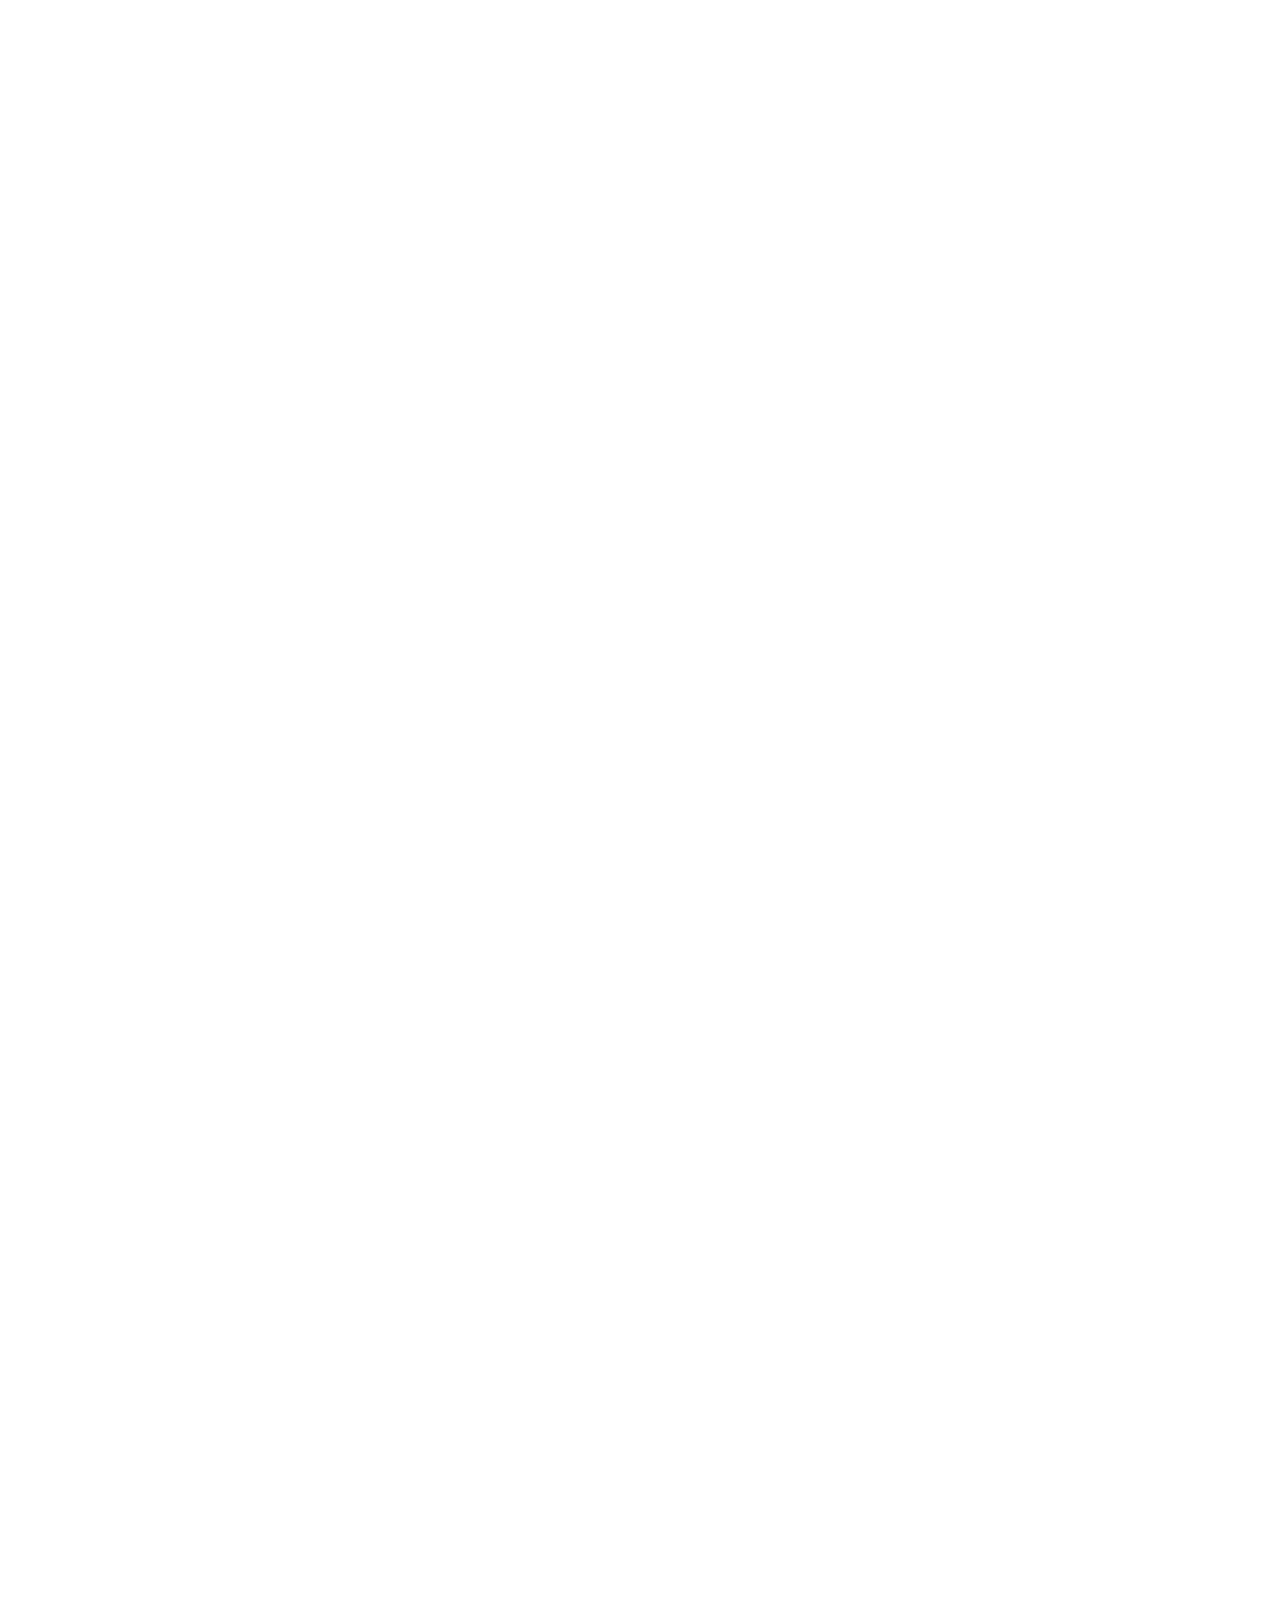
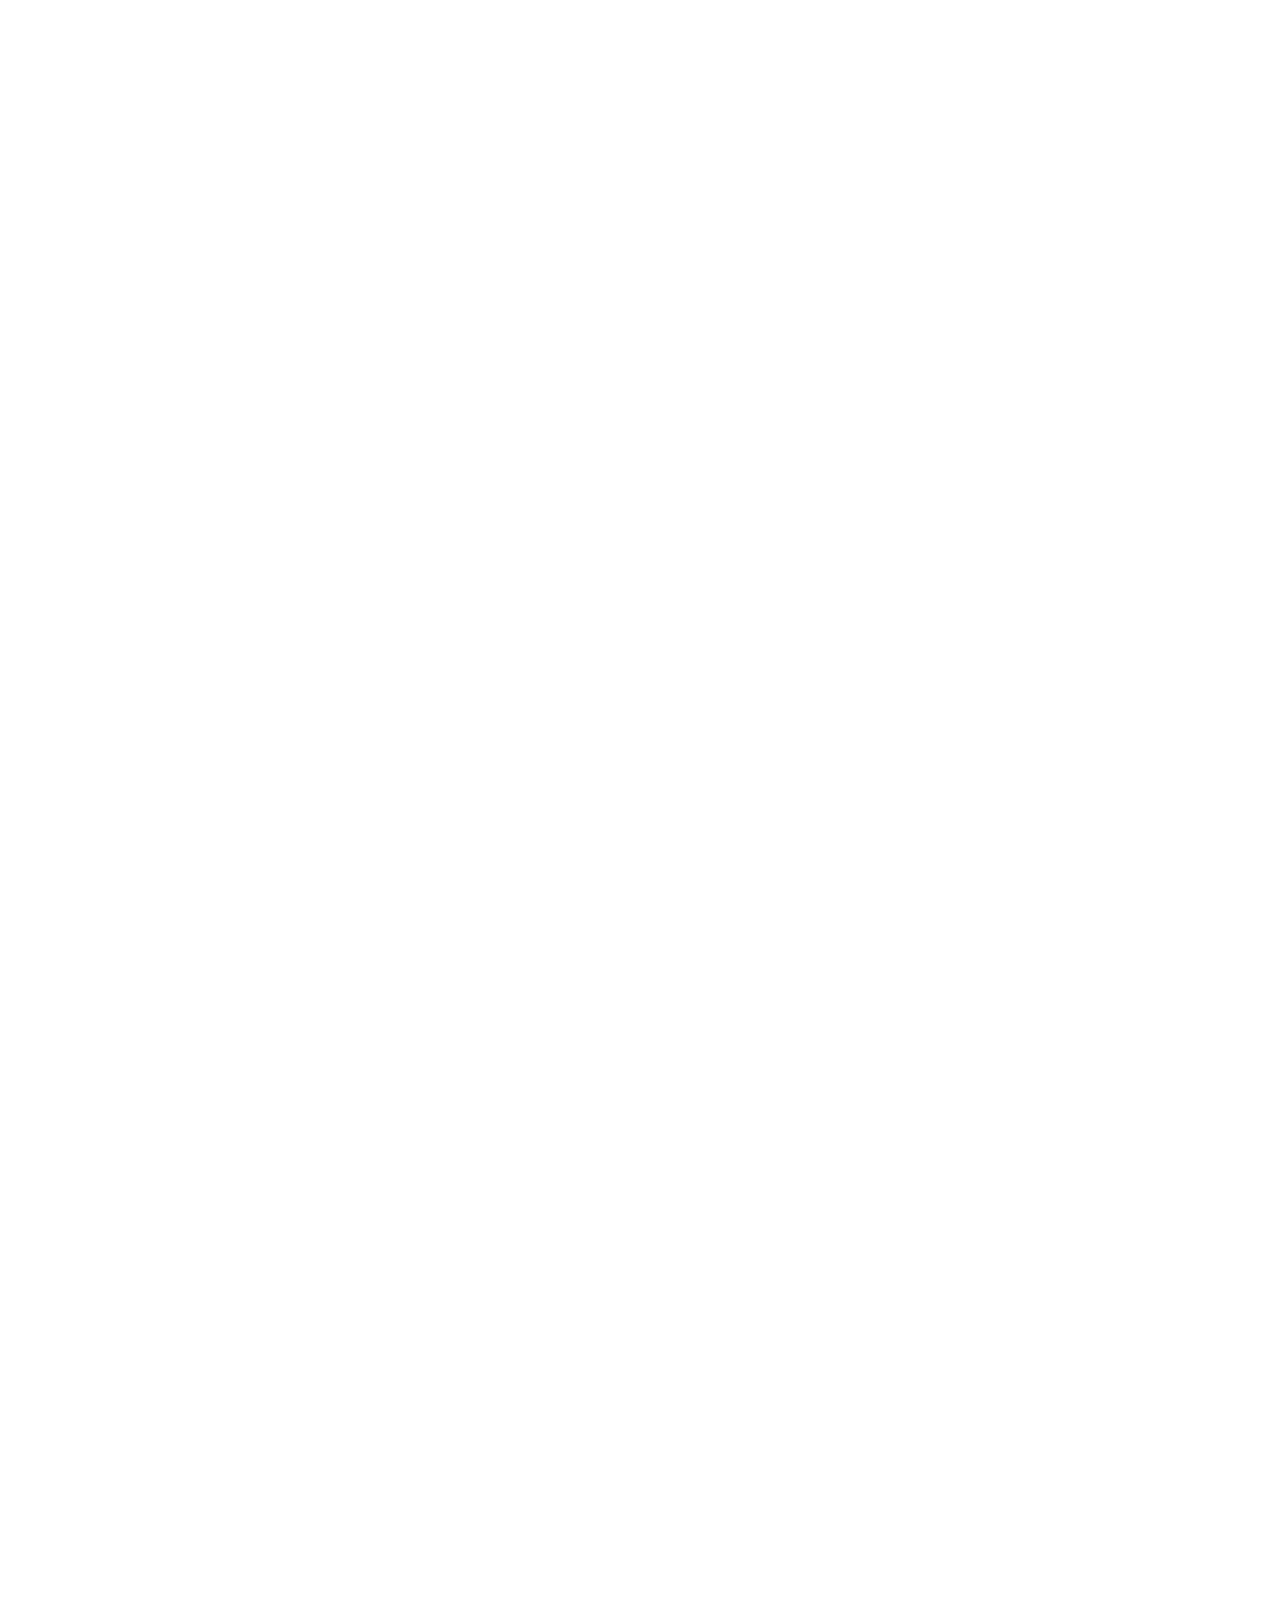
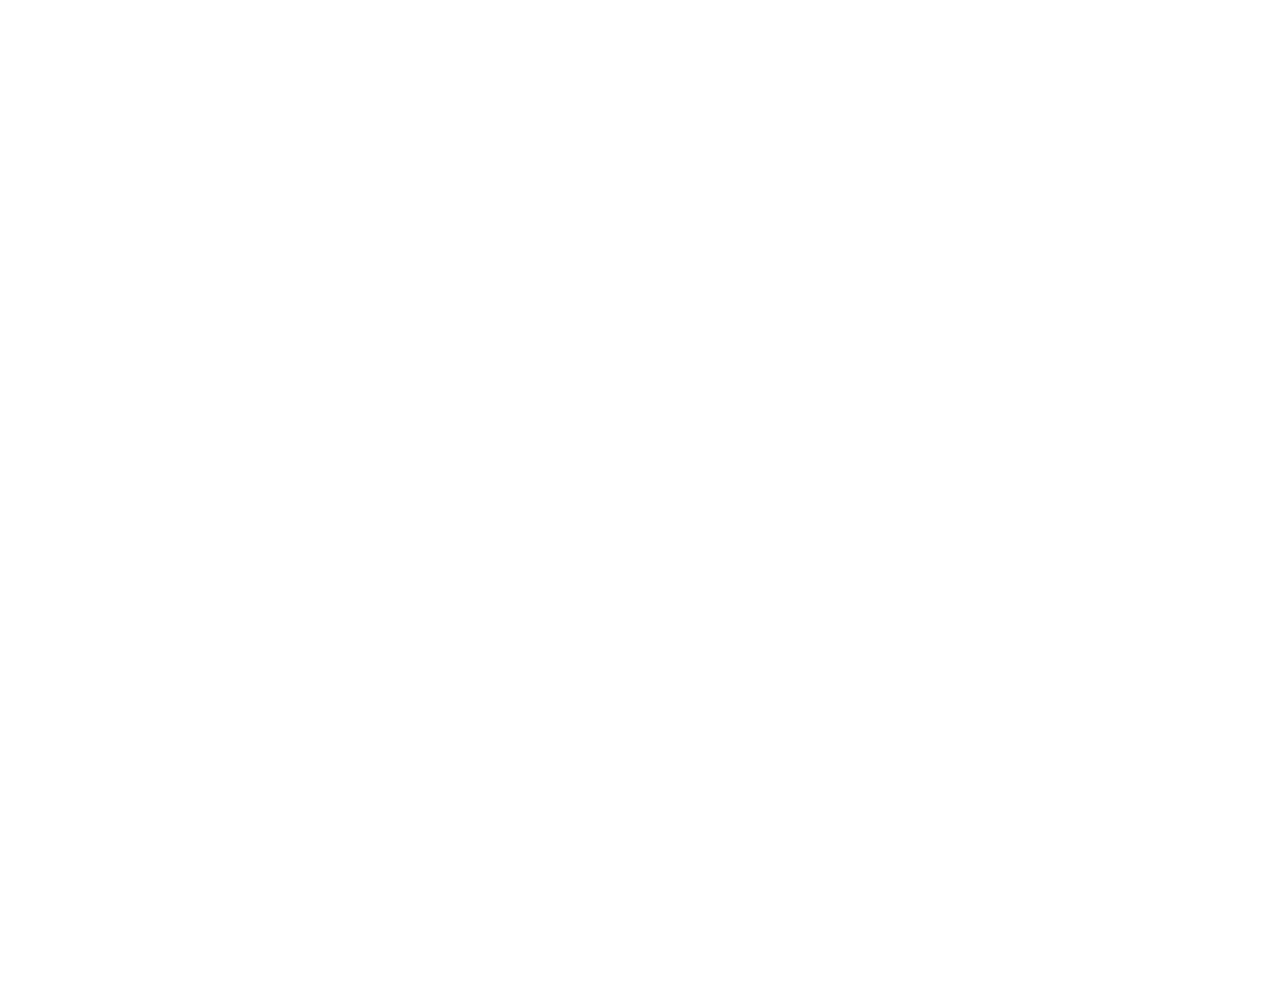
==== commit 42719a8e: "修改" ====
--- a/js小项目/index.html
+++ b/js小项目/index.html
@@ -11,6 +11,7 @@
   <link rel="stylesheet" href="css/selectedCard.css">
   <link rel="stylesheet" type="text/css" href="css/backtotop.css"/>
   <link rel="stylesheet" type="text/css" href="css/icon-wrap.css"/>
+  <link rel="stylesheet" type="text/css" href="css/searchOnTop.css"/>
   <style>
     body{
       height: 9000px;
@@ -47,7 +48,7 @@
   <!--logo和搜索框部分-->
   <div class="logoAndSearch clearfix">
     <div class="w">
-      <div class="logo fl">
+      <div class="logo fl clearfix">
         <div class="logoPic">
           <img src="image/logo.jpg" alt="第五大道奢侈品网" title="第五大道奢侈品网">
         </div>
@@ -81,6 +82,22 @@
     </div>
   </div>
 
+  
+  <div id="searchOnTop" data-name="searchOnTop">
+  	<div class="top-logoPic">
+      <img src="image/logo.jpg" alt="第五大道奢侈品网" title="第五大道奢侈品网">
+    </div>
+    <div class="top-logoDesPic">
+      <img src="image/yijian.jpg" alt="一键连接奢侈品网" title="一键连接奢侈品网">
+    </div>
+    <div id="ontop-box">
+      <div>
+        <input class="searchInput" type="text" name="search_text1" placeholder="唇部彩妆">
+        <input class="searchBtn fr" type="button" name="searchBtn1" value="搜索">
+      </div>
+    </div>
+  </div>
+  	
   <!--nav导航-->
   <nav id="main-nav" class="main-nav">
     <div class="w">
@@ -89,7 +106,16 @@
         <dd></dd>
       </dl>
       <ul id="proList" class="proList clearfix">
-
+        <li class="proListItem" data-index=''><a href=""></a></li>
+        <li class="proListItem" data-index=''><a href=""></a></li>
+        <li class="proListItem" data-index=''><a href=""></a></li>
+        <li class="proListItem" data-index=''><a href=""></a></li>
+        <li class="proListItem" data-index=''><a href=""></a></li>
+        <li class="proListItem" data-index=''><a href=""></a></li>
+        <li class="proListItem" data-index=''><a href=""></a></li>
+        <li class="proListItem" data-index=''><a href=""></a></li>
+        <li class="proListItem" data-index=''><a href=""></a></li>
+        <li class="proListItem" data-index=''><a href=""></a></li>
       </ul>
       <ul class="icon-wrap" data-name = "icon-wrap">
       	<li class="icon-li icon-li-1" >
@@ -577,5 +603,7 @@
   <script type="text/javascript" src="js/mainShow.js"></script>
   <script type="text/javascript" src="js/goodsList.js"></script>
   <script type="text/javascript" src="js/index.js"></script>
+  <script type="text/javascript" src="js/onTop.js"></script> 
+  <script type="text/javascript" src="js/goodsList-index.js"></script>
 </body>
 </html>--- a/js小项目/css/index.css
+++ b/js小项目/css/index.css
@@ -34,9 +34,6 @@
 }
 .gb-tel>i{
   background: url("../image/sprite.png") -350px -345px no-repeat;
-}
-.login>a:hover{
-  color: #d00000;
 }
 .register>i{
   float: left;           /*只设置了一边的浮动在低版本浏览器中会出现问题*/
@@ -45,6 +42,9 @@
   vertical-align: middle;
   background: url("../image/youli.gif") top center no-repeat;
   margin-right: 8px;
+}
+.login,.register{
+  display: none;
 }
 .myFive{
   position: relative;
@@ -92,7 +92,13 @@
 .logo>div{
   float: left;
 }
+.logo .logoPic{
+  width: 240px;
+  height: 110px;
+}
 .logoDesPic{
+  width: 142px;
+  height: 80px;
   margin: 15px 0 0 50px;
 }
 .logoPic>img{
@@ -107,6 +113,7 @@
 .search>div{
   border: 2px solid #c69c6d;
   font-size: 15px;
+  z-index: 9;
 }
 .search-history{
 	width: 300px;
@@ -158,7 +165,7 @@
   color: #999;
 }
 .hotSearchList>li a:hover{
-  color: #d00000;
+  color: #c8a985;
 }
 .hotSearchList>li+li{
   padding-left: 25px;
@@ -213,6 +220,10 @@
   color: white;
 }
 .main-nav .proList>li{
+
+  /*等会来改*/
+  width: 82px;
+
   float: left;
   line-height: 38px;
 }
--- a/js小项目/css/searchOnTop.css
+++ b/js小项目/css/searchOnTop.css
@@ -0,0 +1,27 @@
+#searchOnTop{
+	width: 100%;
+	height: 50px;
+  margin: auto;
+  background: #fff;
+  z-index: 600;
+  display: none;
+}
+#ontop-box{
+	width: 390px;
+  background: #c69c6d;
+  float: right;
+  margin-right: 300px;
+  margin-top: 7px;
+}
+#ontop-box > div {
+	border: 2px solid #c69c6d;
+  font-size: 15px;
+  width: 388px;
+  height: 34px;
+}
+.top-logoPic img,.top-logoDesPic img{
+	width: 180px;
+	height: 50px;
+	float: left;
+	margin-right: 40px;
+}
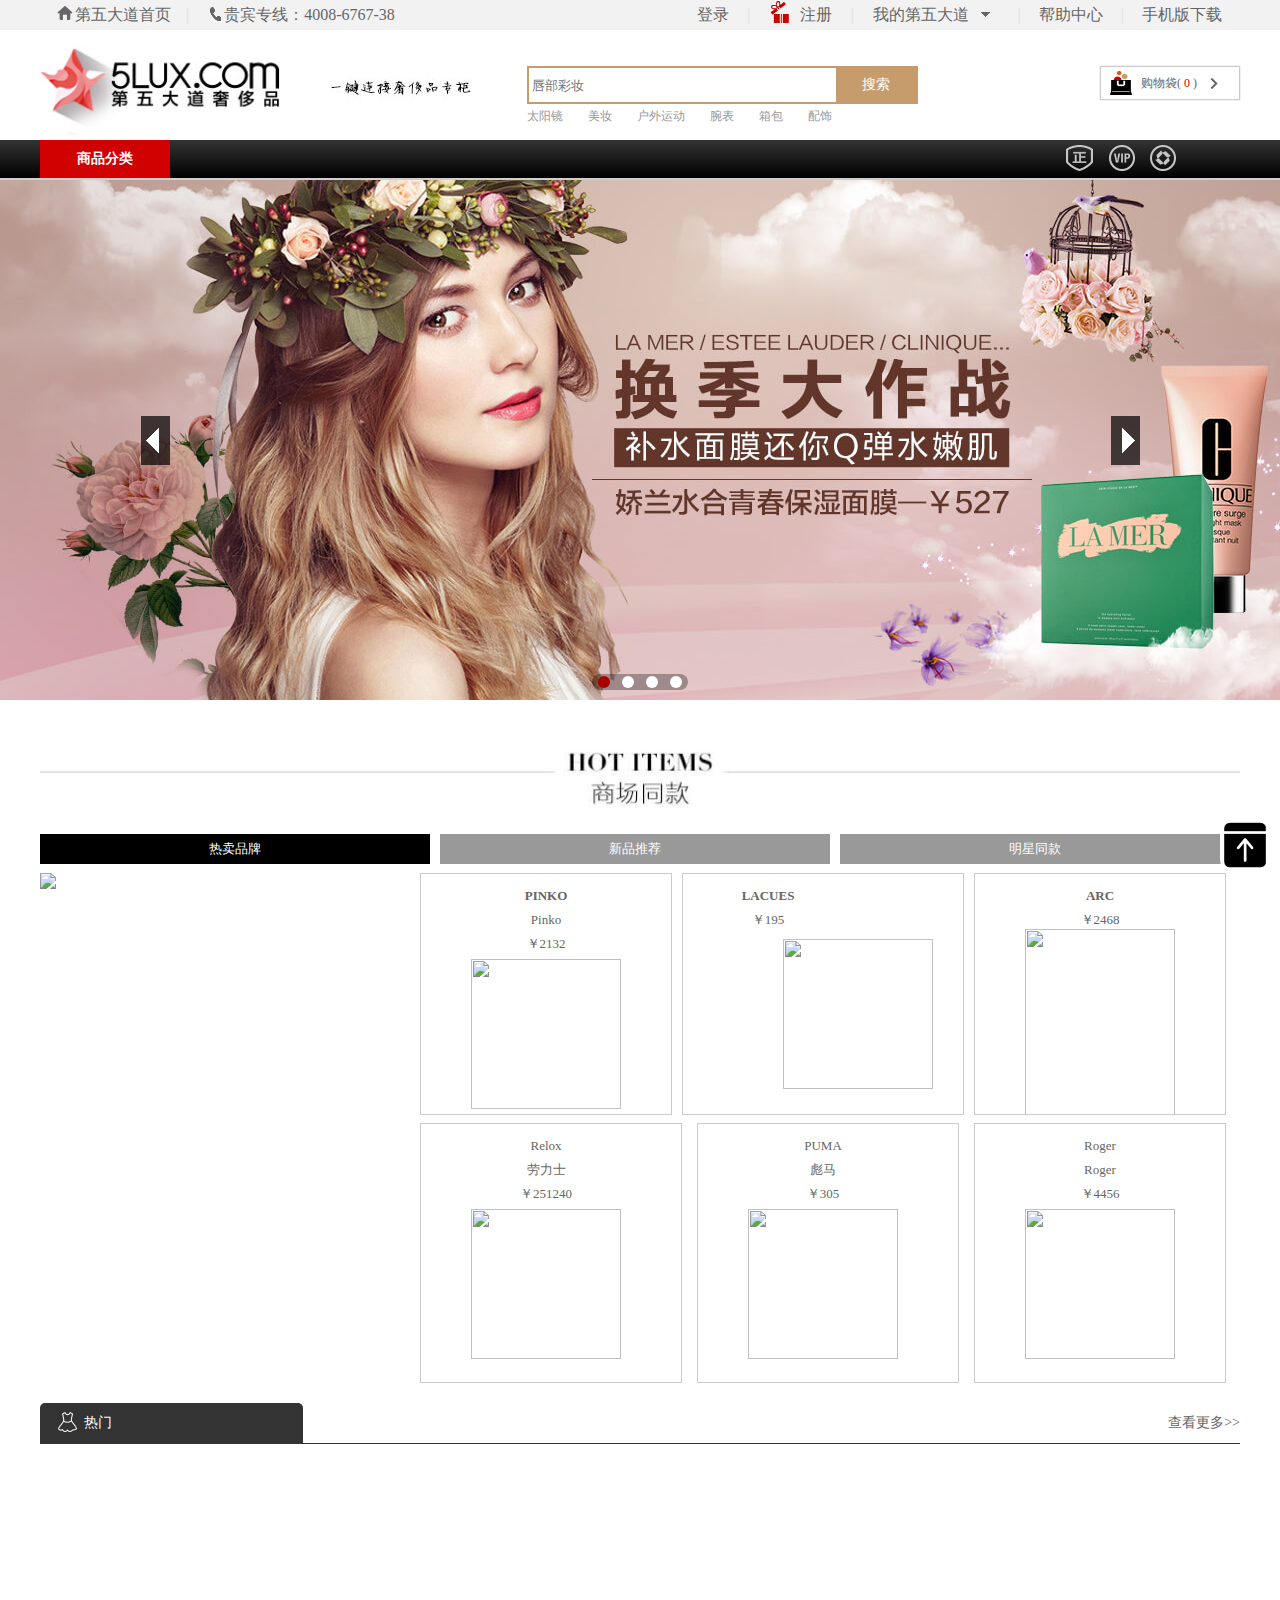
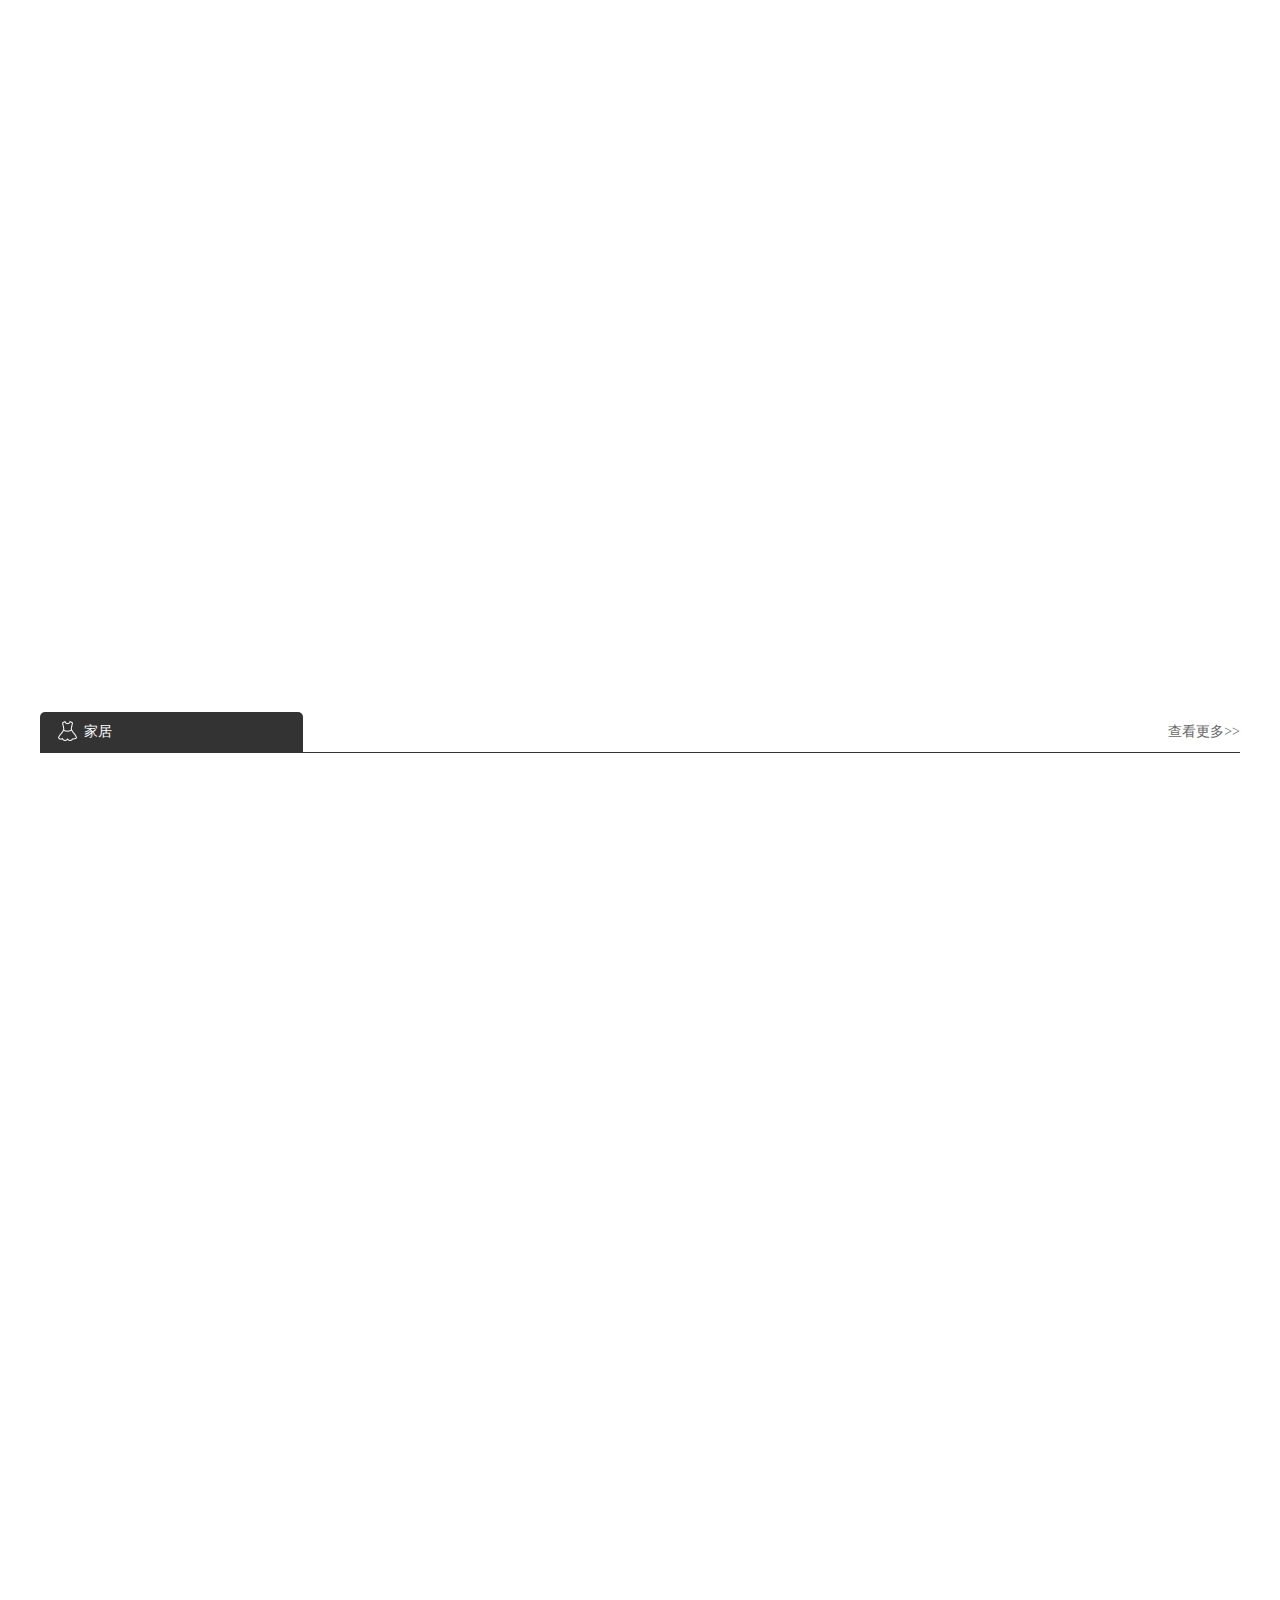
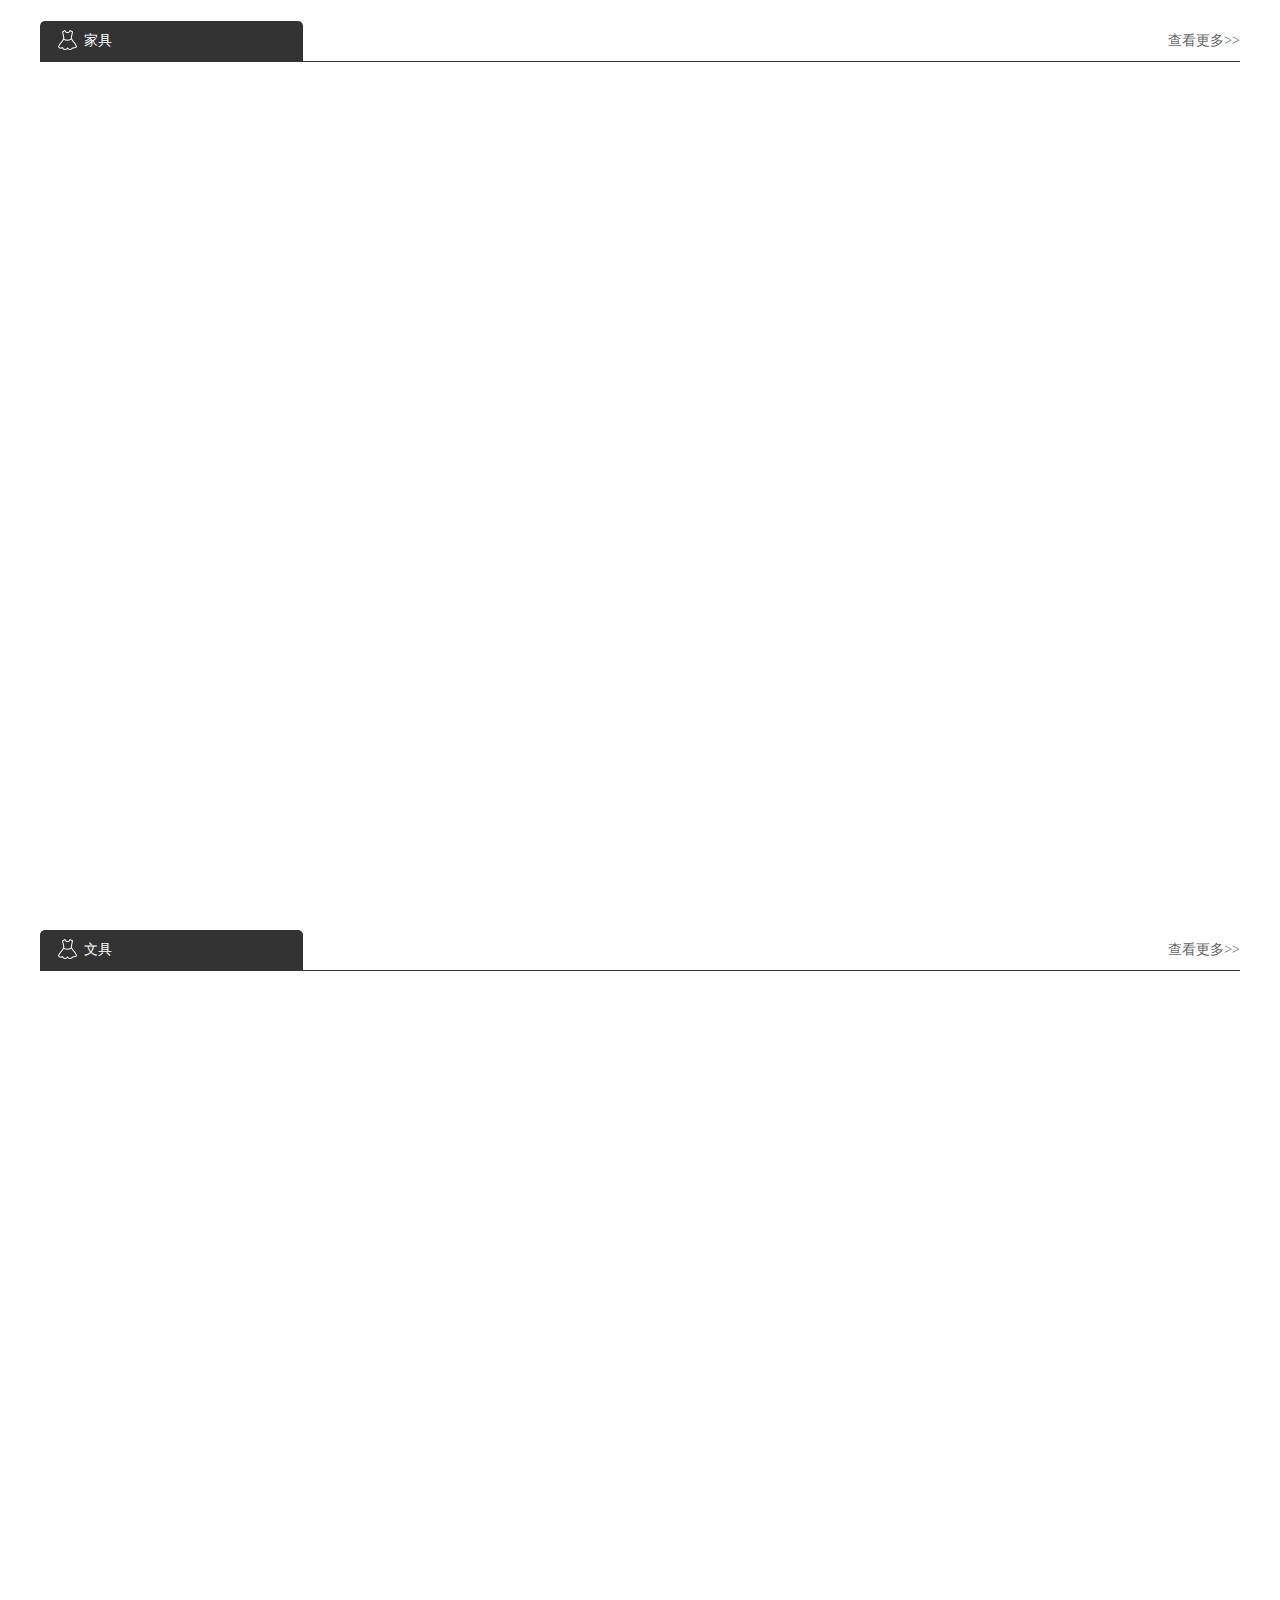
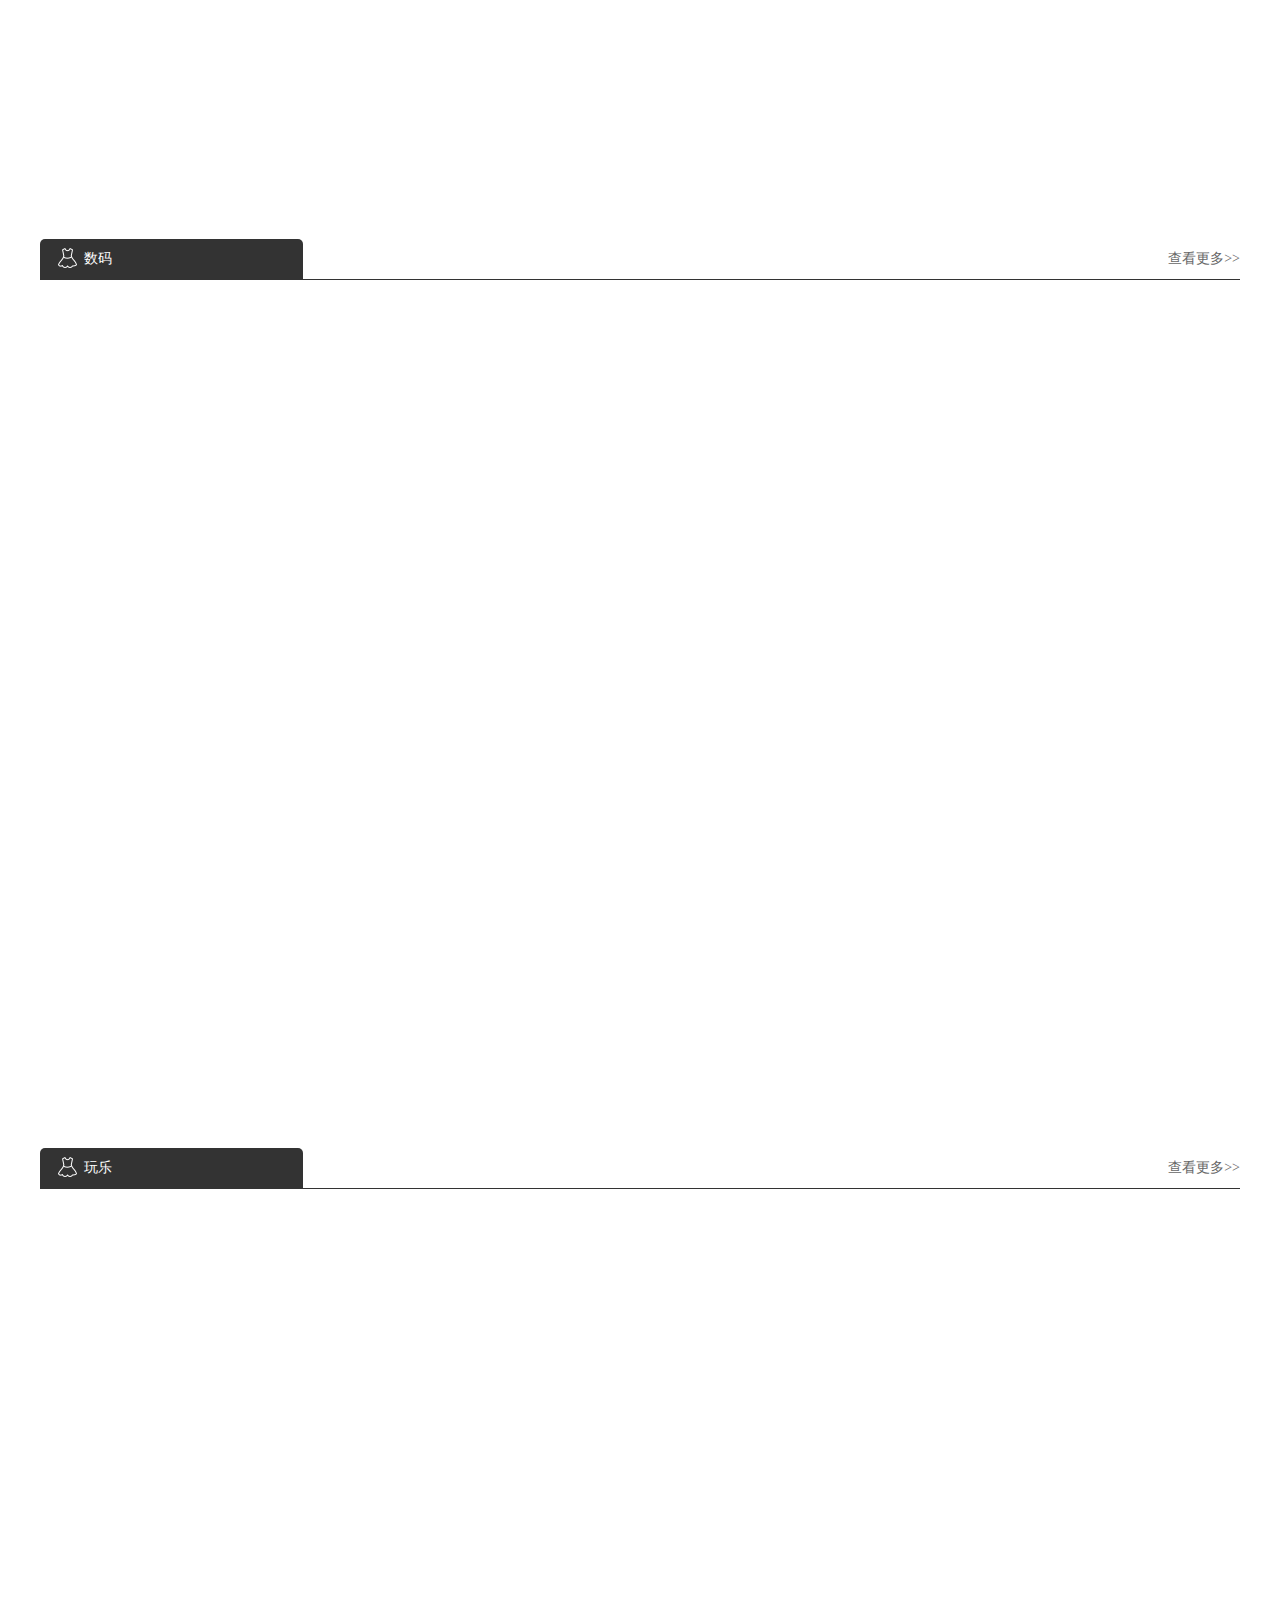
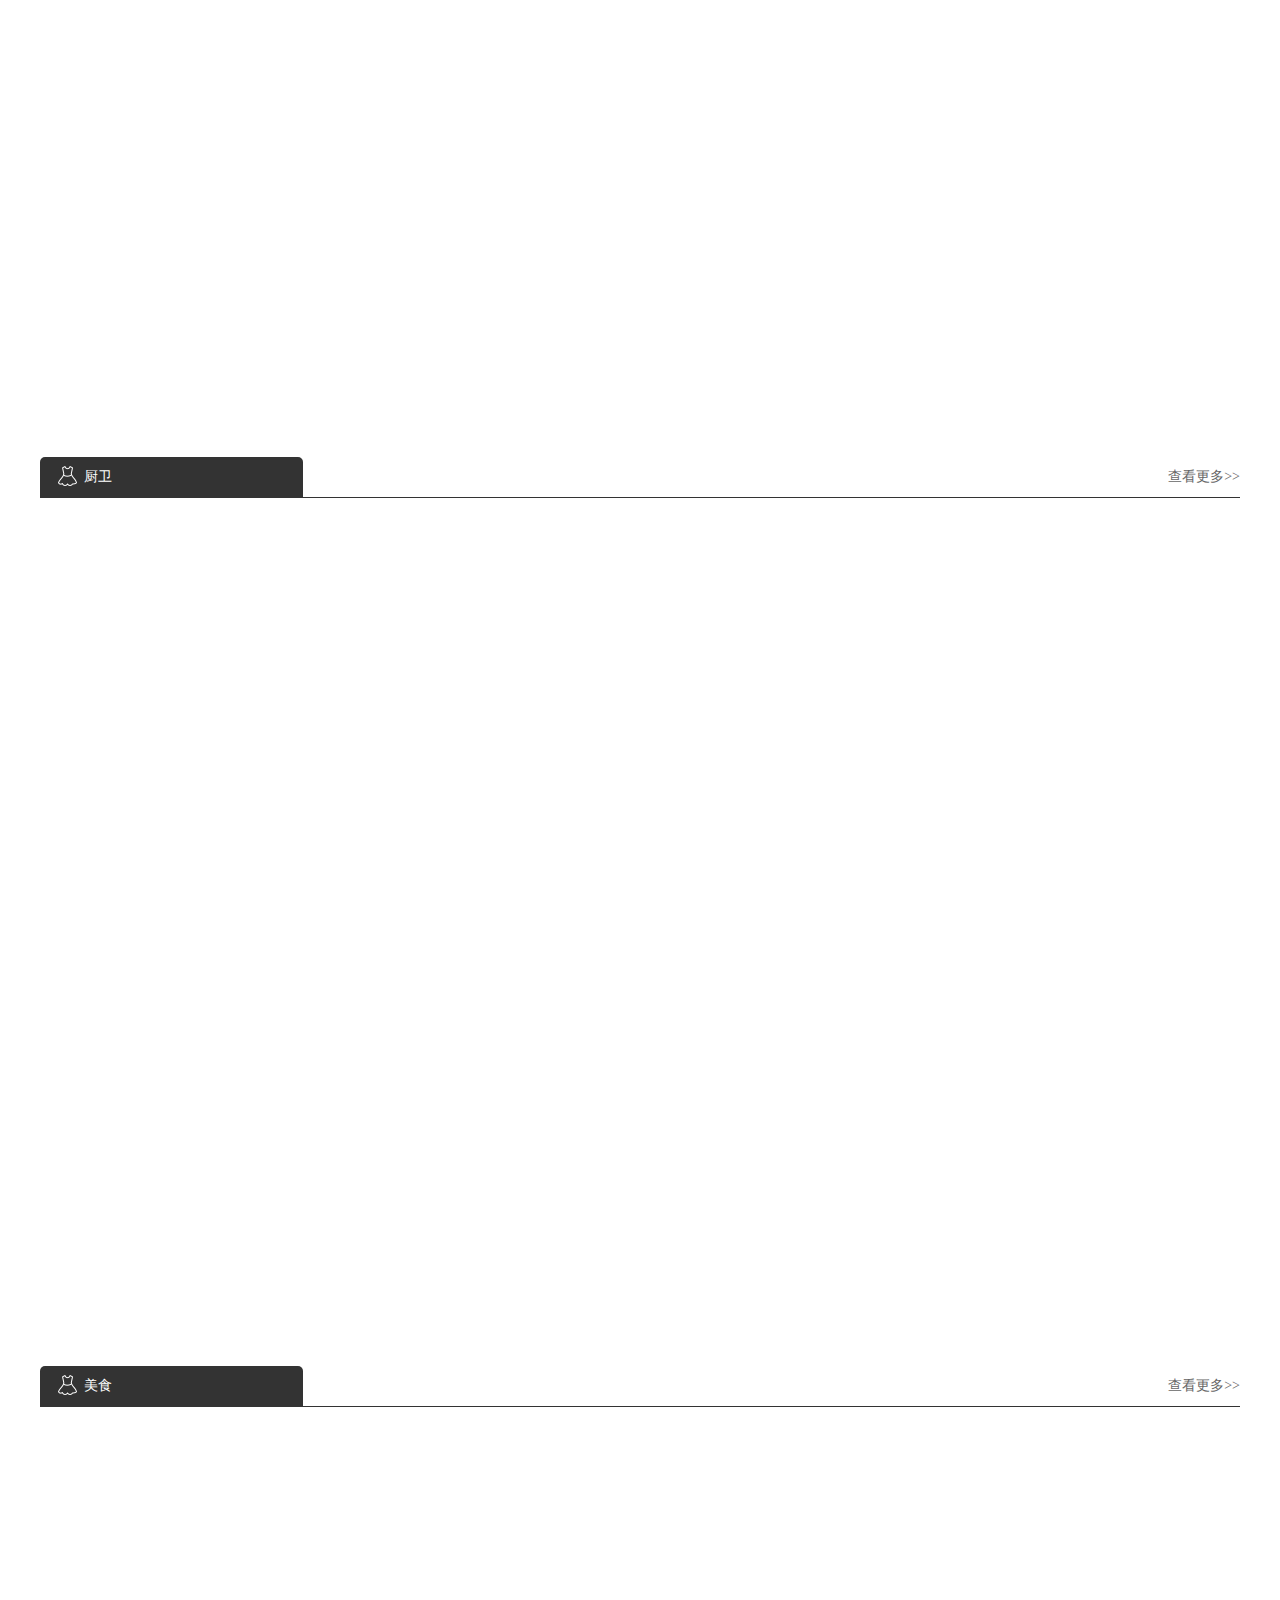
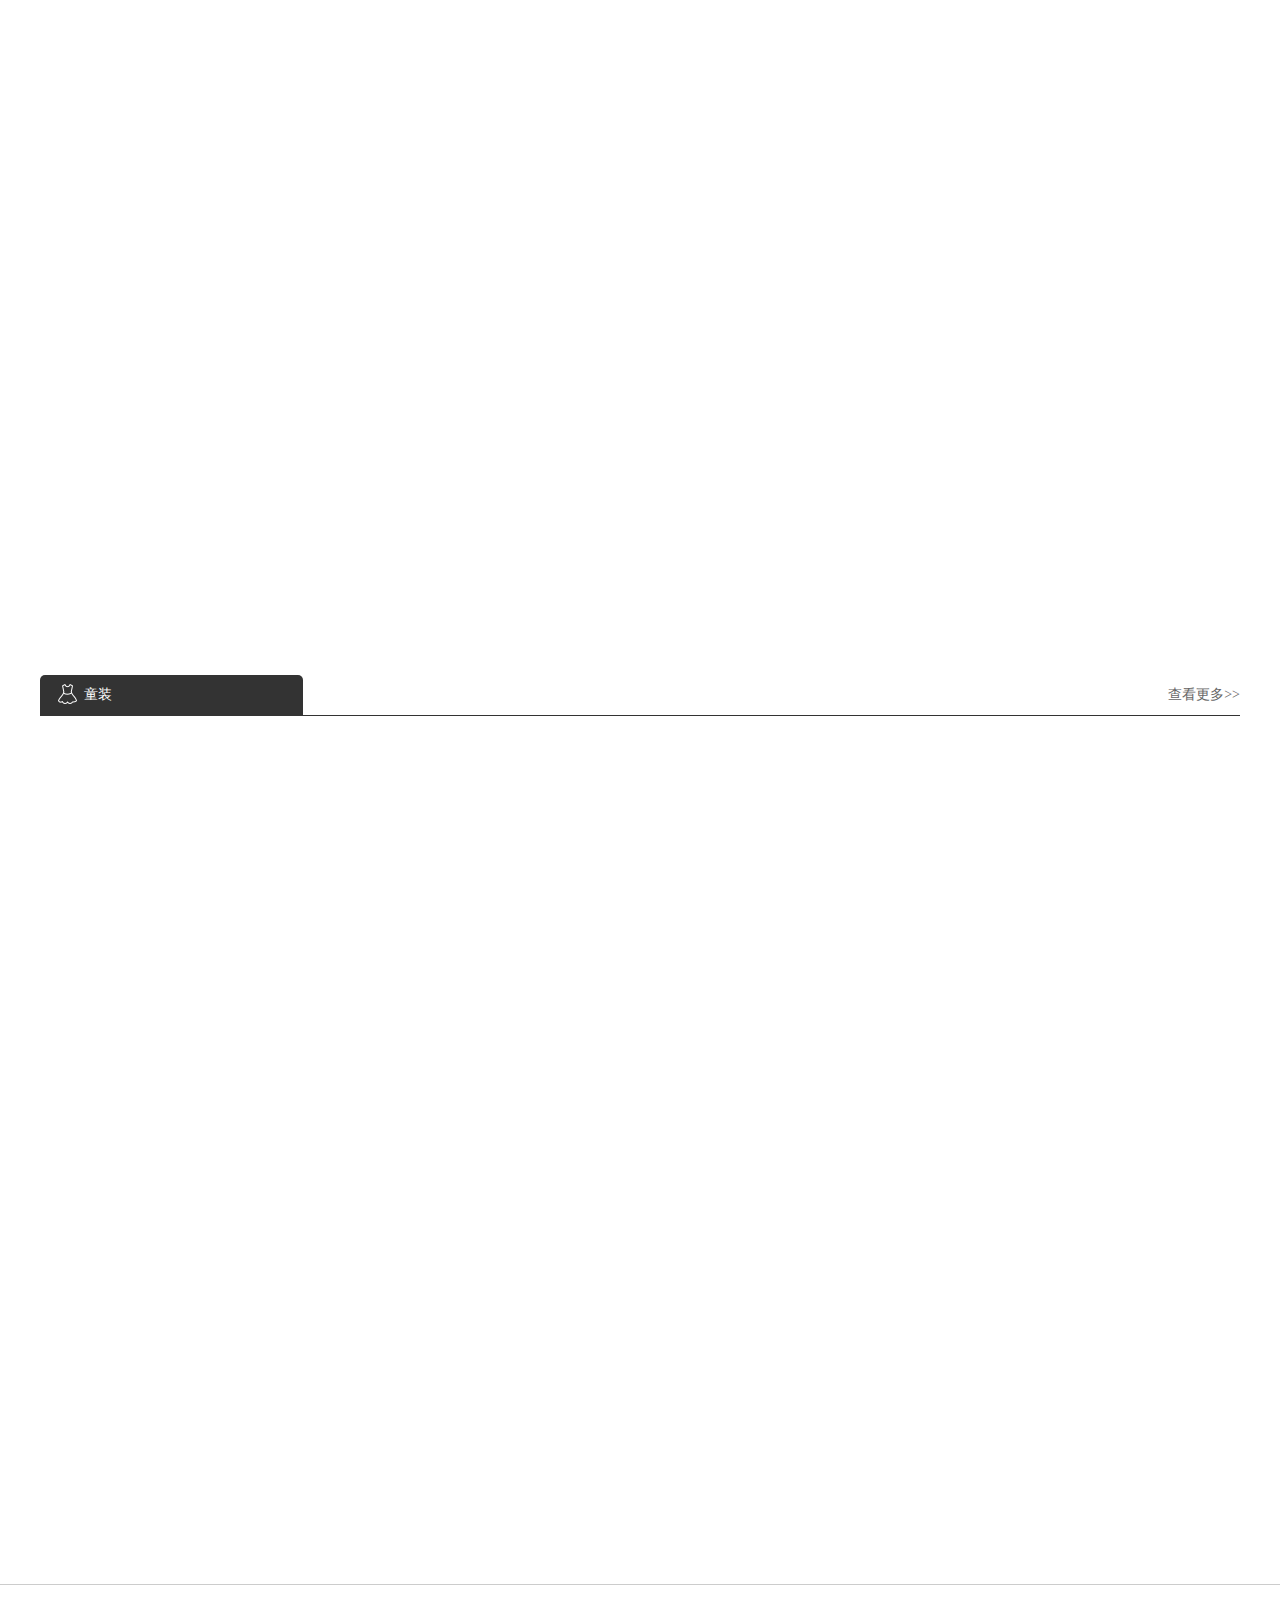
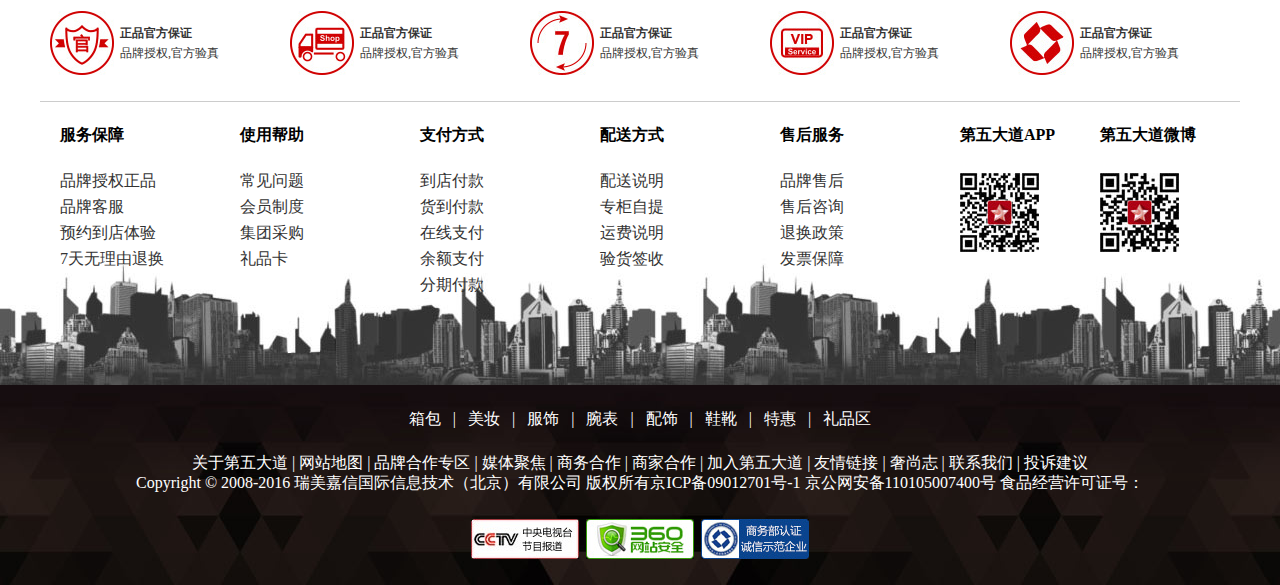
==== commit 71a1b4e8: "热门商品修改" ====
--- a/js小项目/index.html
+++ b/js小项目/index.html
@@ -351,7 +351,7 @@
                     热门
                 </div>
                 <div class="proTitleRight fr">
-                    <a href="#">查看更多>></image></a>
+                    <a href="goodsList.html?cat_id=null">查看更多>></image></a>
                 </div>
             </div>
             <div class="proContain">
--- a/js小项目/css/mainContent.css
+++ b/js小项目/css/mainContent.css
@@ -1,4 +1,5 @@
 .mainContent{
+  position: relative;
   padding-bottom: 20px;
   border-bottom: 1px solid #ccc;
 }
@@ -12,7 +13,6 @@
   border-bottom: 1px solid #333;
   color: white;
   font-size: 14px;
-
 }
 .proTitleLeft{
   width: 263px;
@@ -35,7 +35,9 @@
 }
 
 .proContain .mainProList{
+  height: 808px;
   padding: 20px 0;
+  position: relative;
   /*border: 1px solid #ccc;*/
 }
 
@@ -96,16 +98,25 @@
   padding-right: 2px;
 }
 .ProListInfor > .des {
+  max-height: 32px;
+  overflow: hidden;
   line-height: 16px;
   color: rgba(0, 0, 0, 0.4);
 }
 
 .ProListImg{
   position: relative;
+  width: 285px;
+  height: 285px;
+  background-color: #f0f0f0;
+  border: 1px solid #f0f0f0;
+
 }
 .ProListImg img{
   width: 285px;
-  height: 285px;
+  max-height: 285px;
+  background: #f0f0f0;
+  border: 0;
 }
 .mark{
   position: absolute;
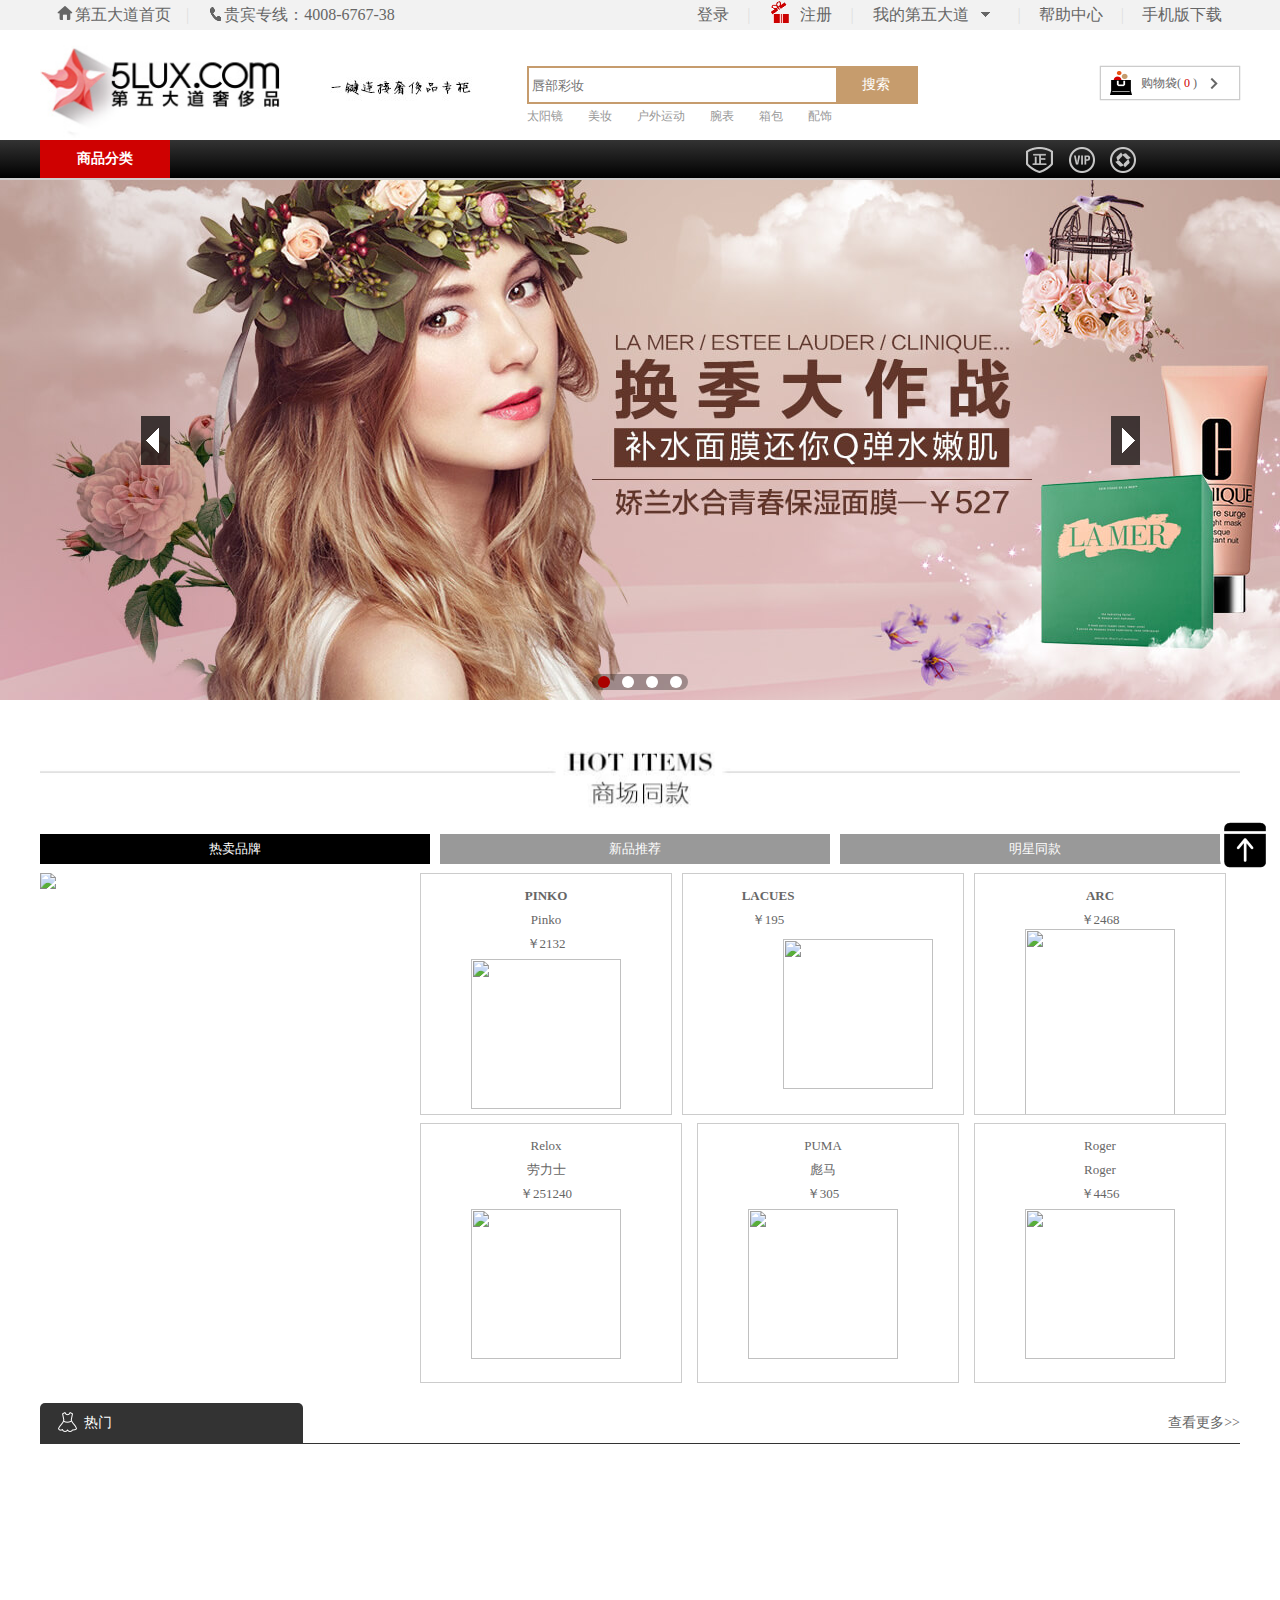
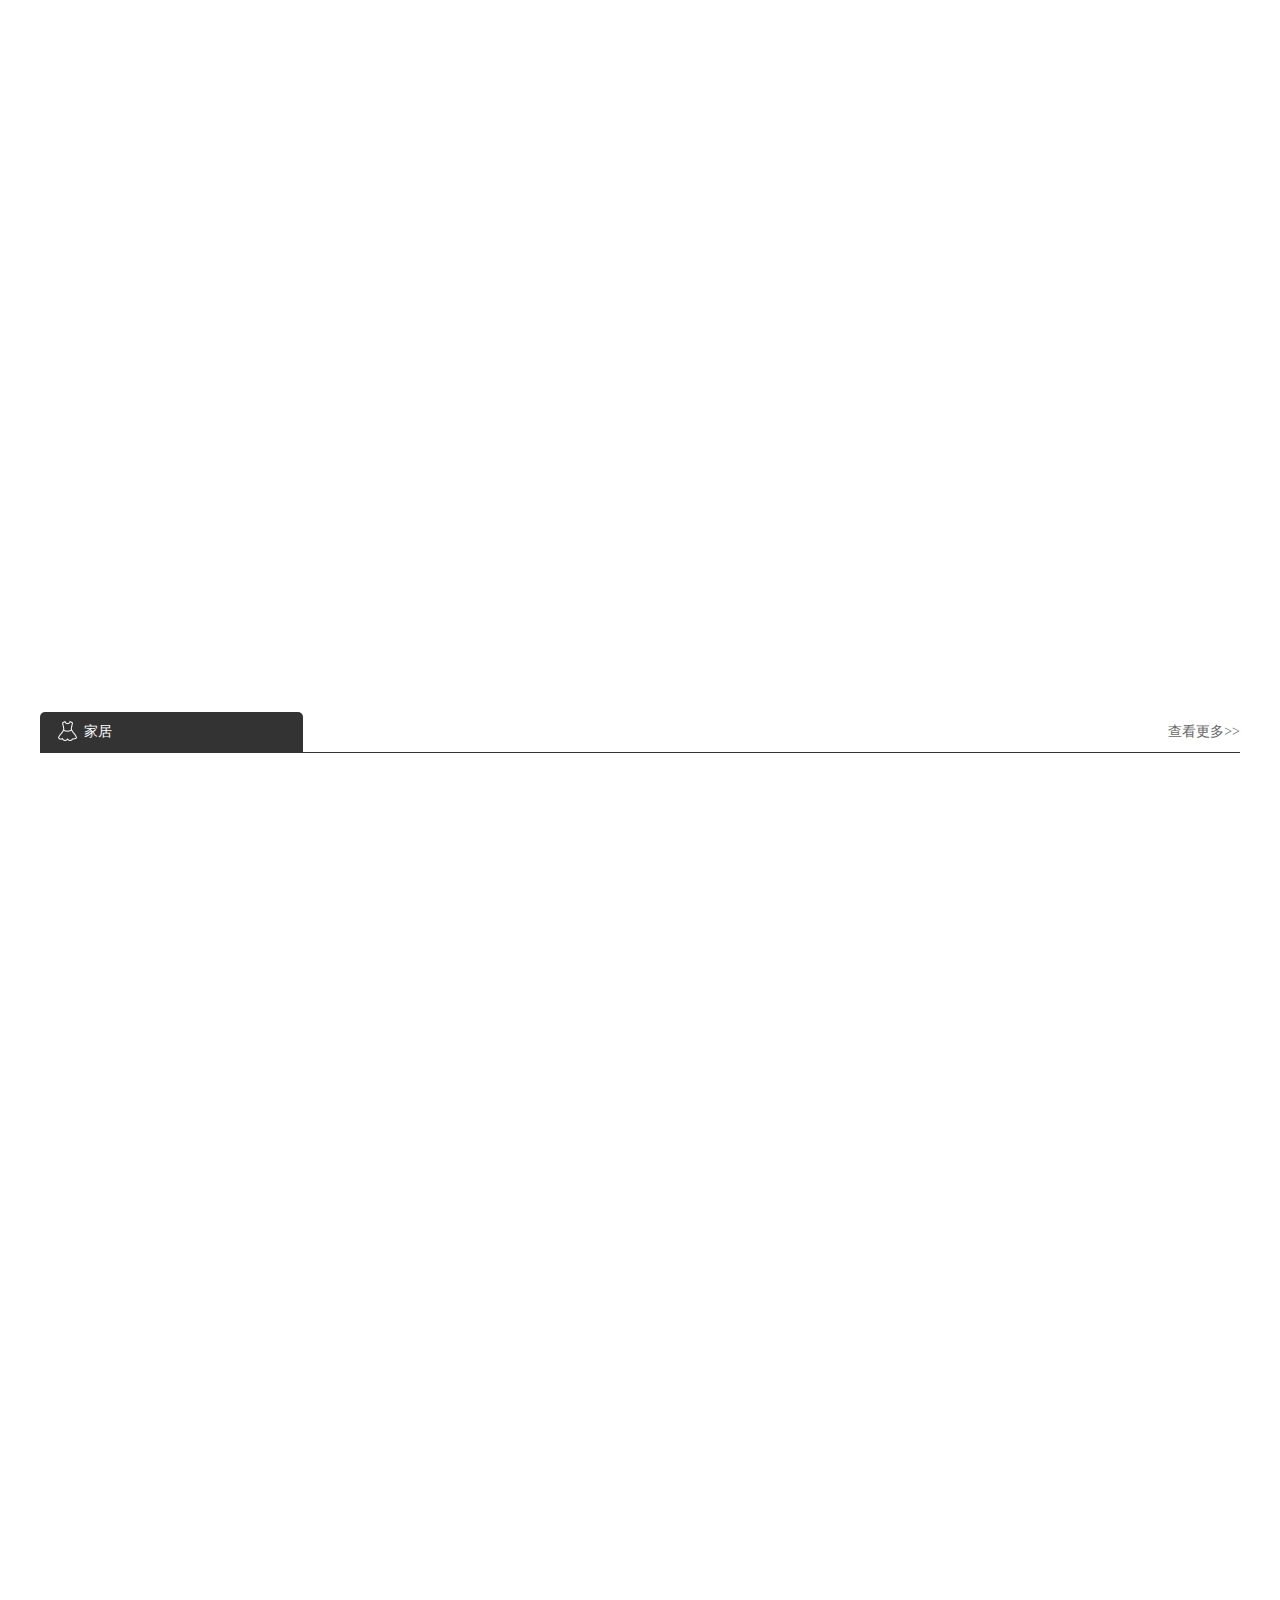
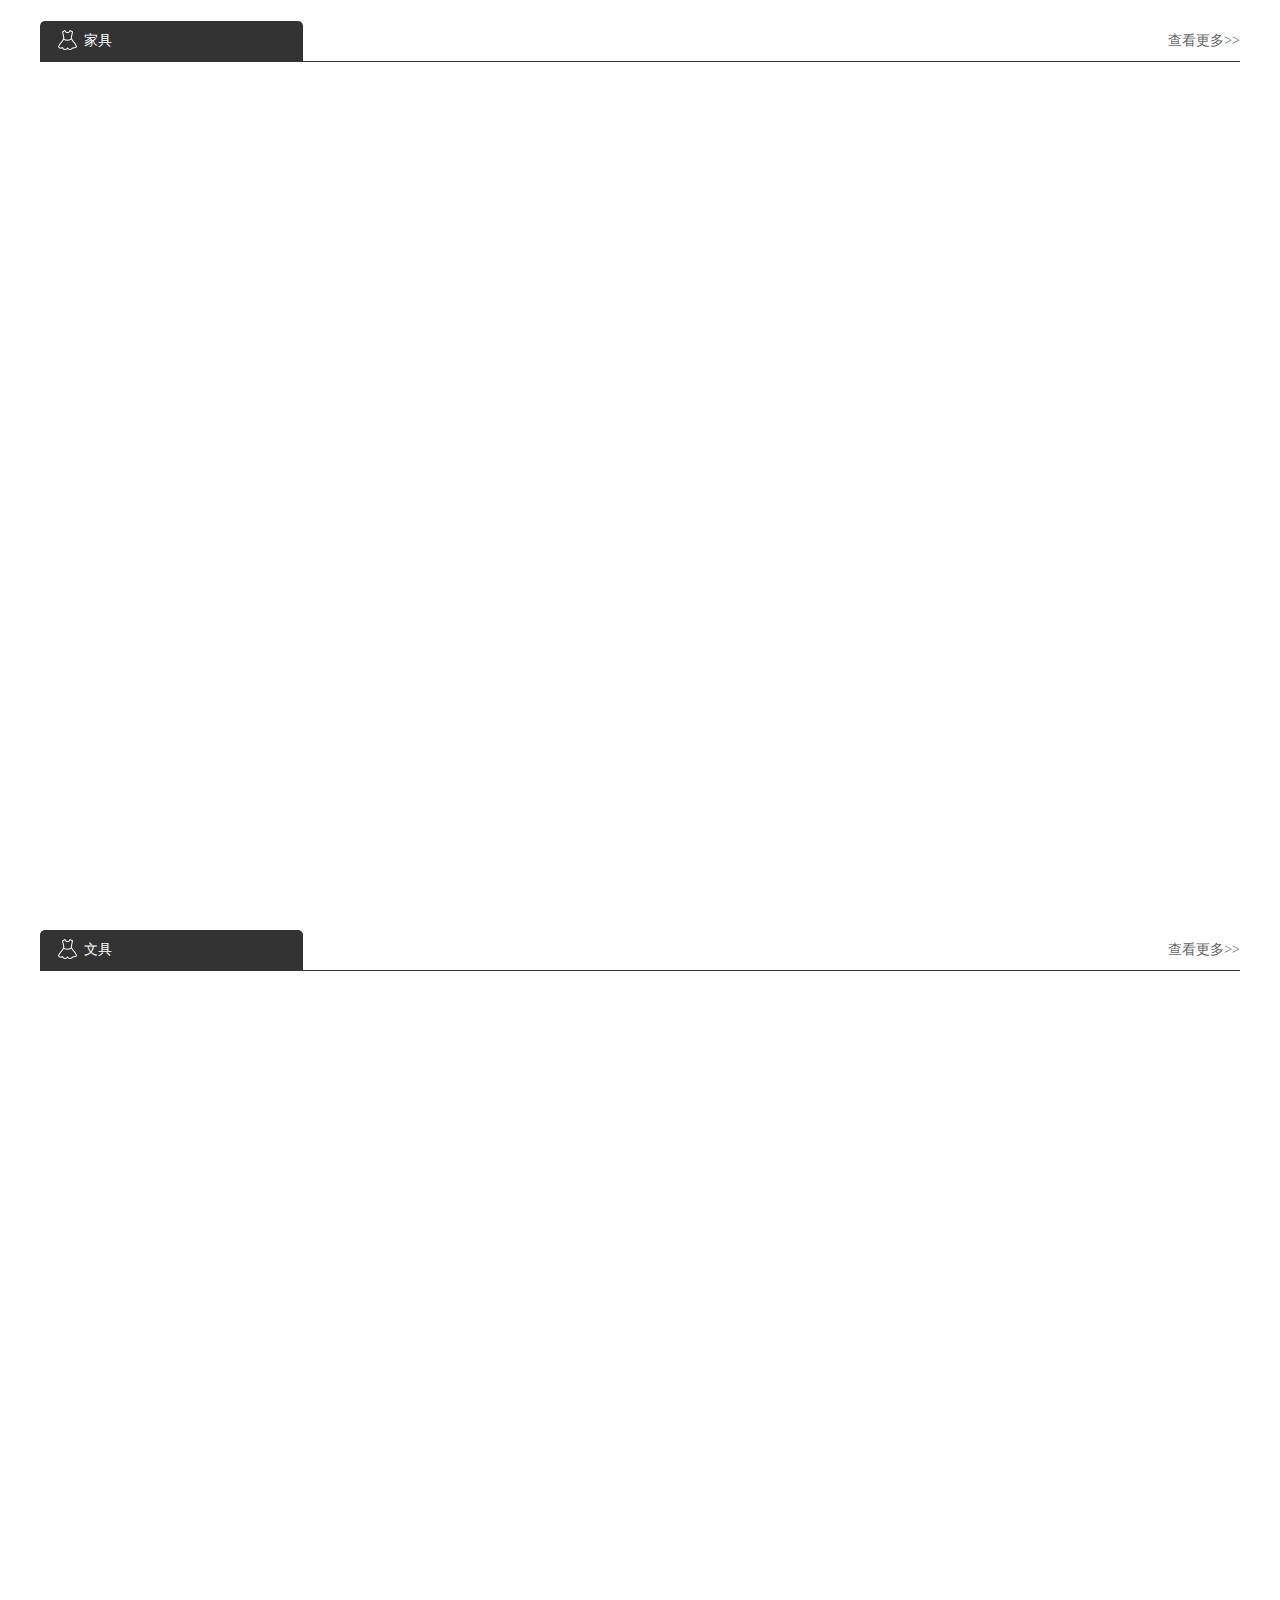
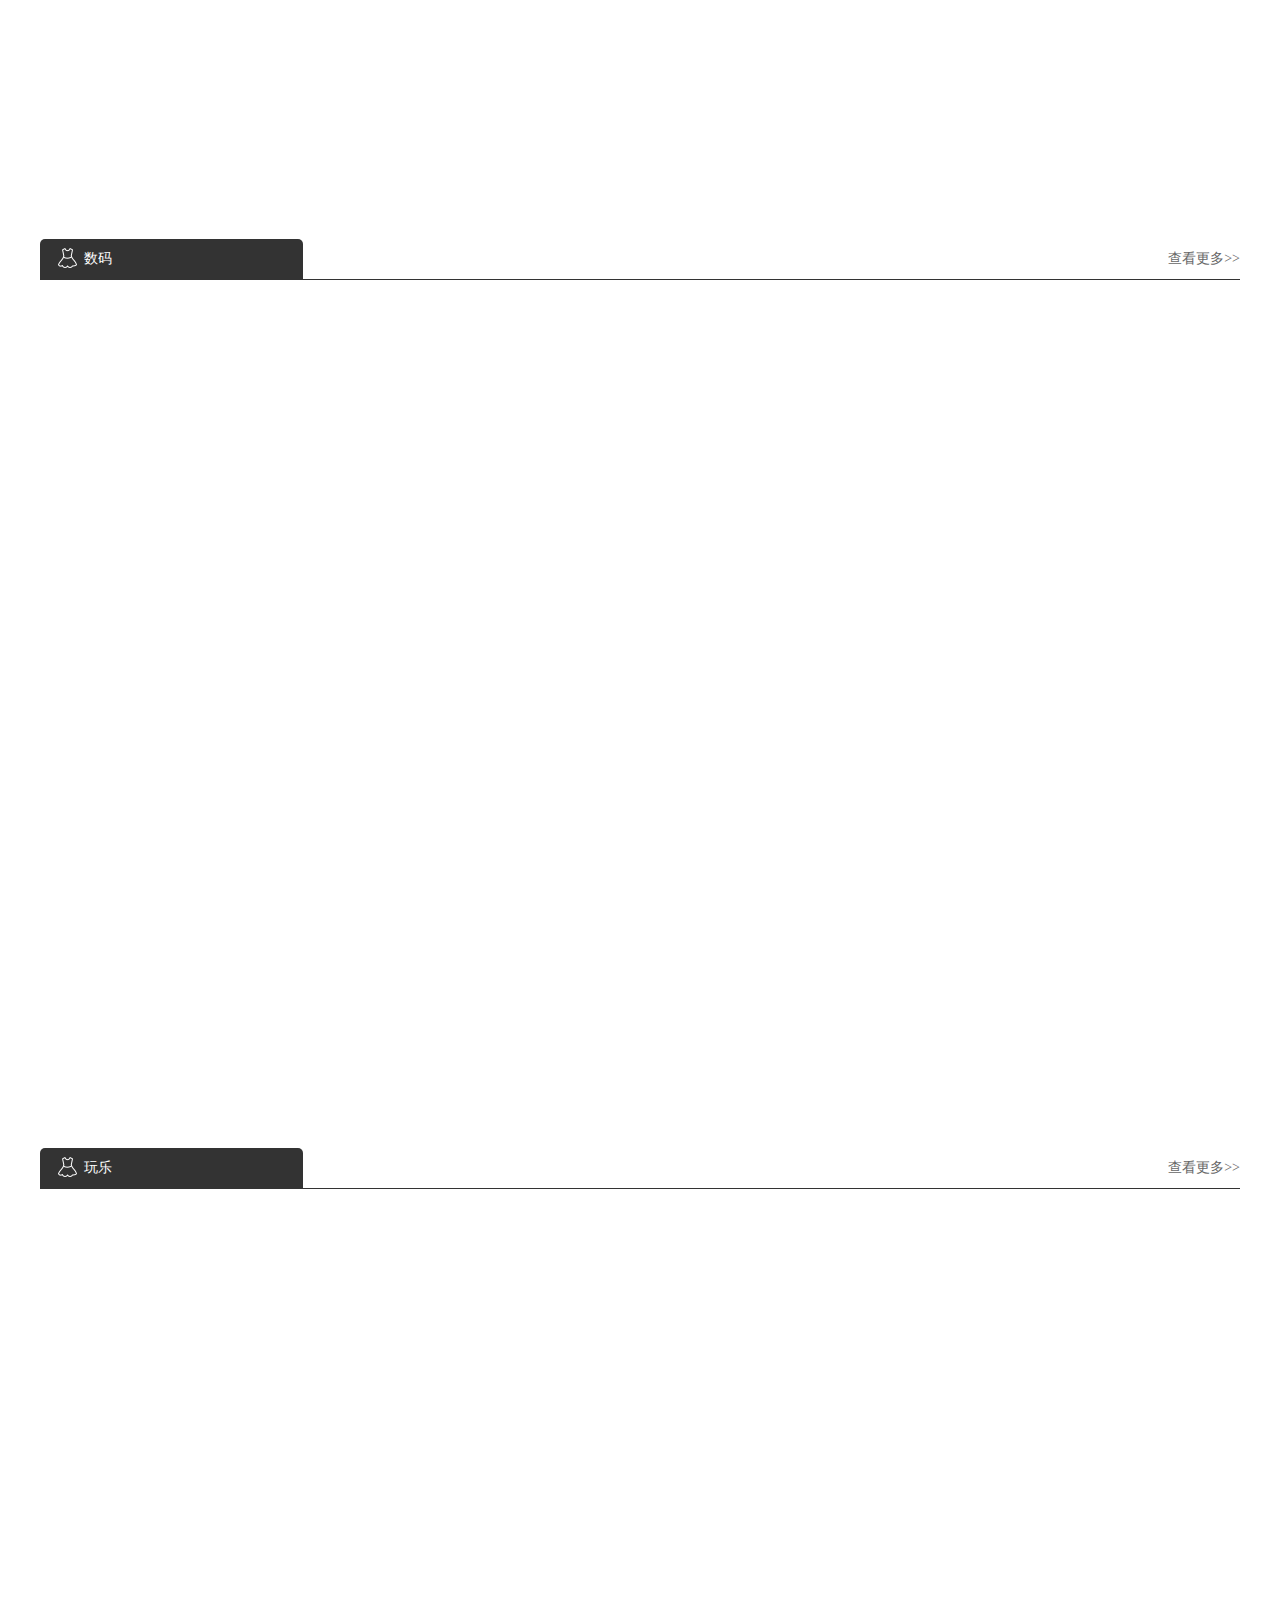
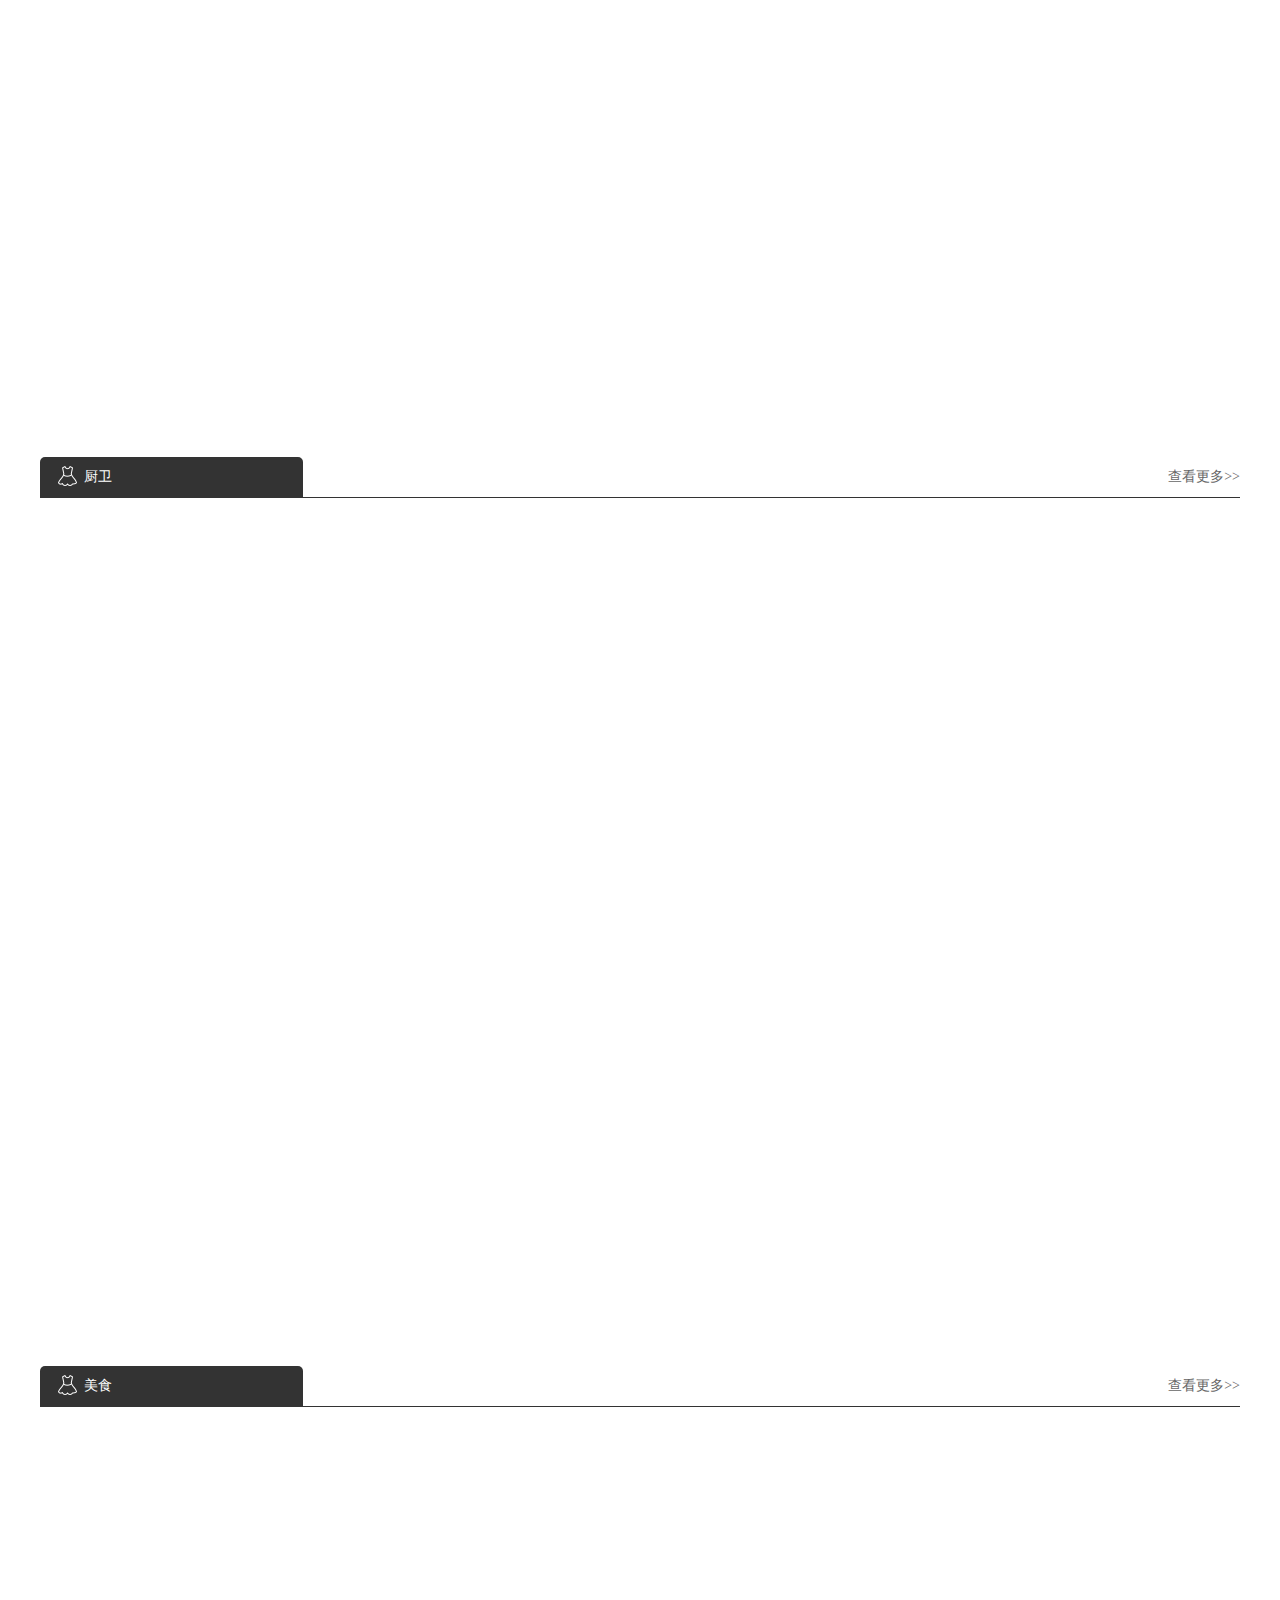
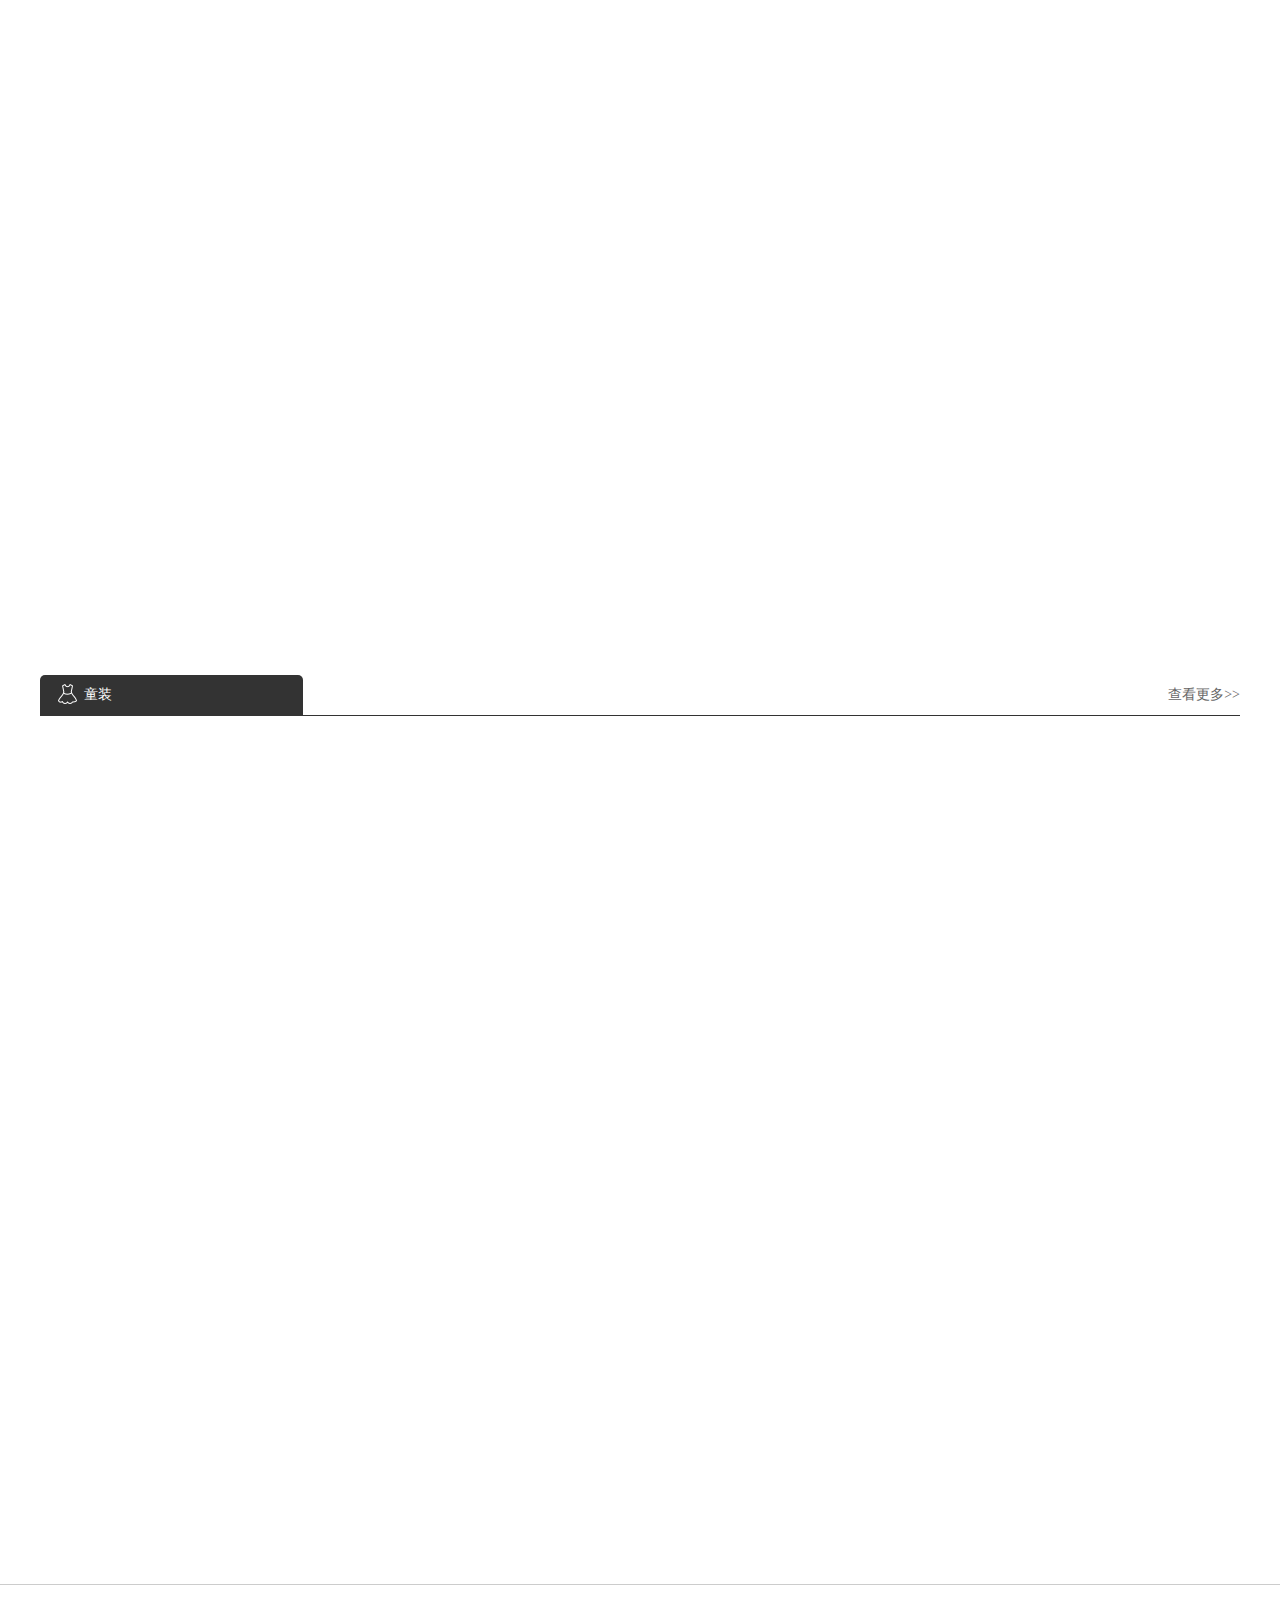
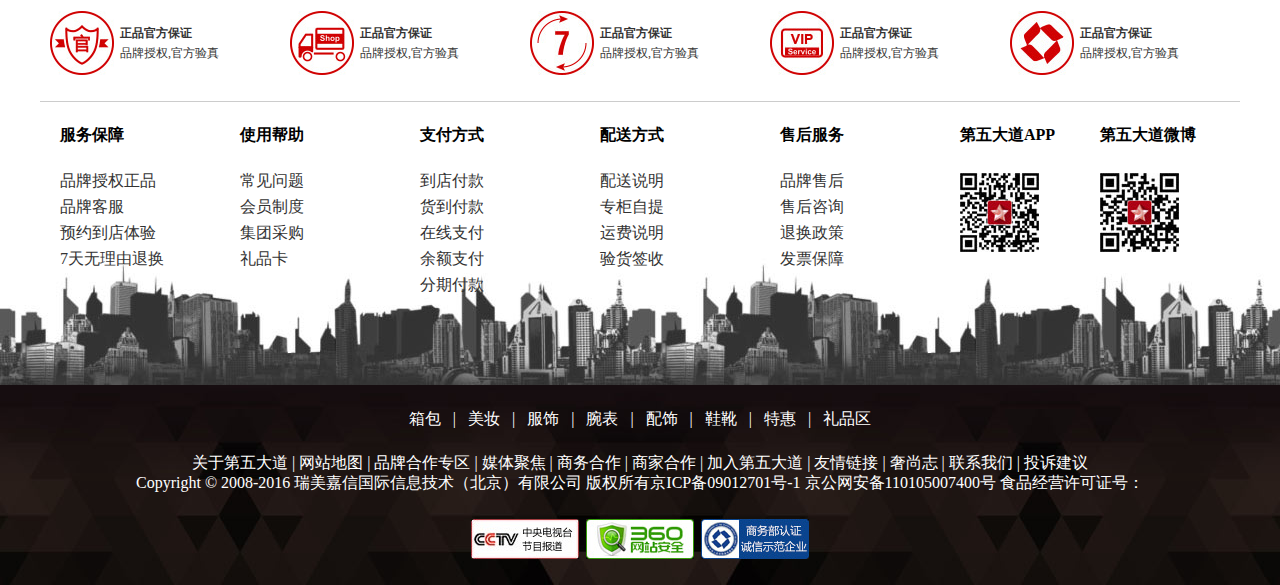
==== commit 90f17d99: "修复一些bug" ====
--- a/js小项目/index.html
+++ b/js小项目/index.html
@@ -2,7 +2,8 @@
 <html lang="en">
 <head>
   <meta charset="UTF-8">
-  <title>js商城项目</title>
+  <link rel="icon" href="image/favicon.ico">
+  <title>第五大道奢侈品网-中国首家奢侈品O2O网购平台，新款同步，门店提货</title>
   <link rel="stylesheet" href="css/base.css">
   <link rel="stylesheet" href="css/index.css">
   <link rel="stylesheet" href="css/banner.css">
@@ -14,11 +15,15 @@
   <link rel="stylesheet" type="text/css" href="css/searchOnTop.css"/>
   <style>
     body{
+        min-width: 1260px;
       height: 9000px;
     }
     .username,.logout{
 	  display: none;
-	}
+    }
+    .posi {
+        position: relative;
+    }
   </style>
 </head>
 <body>
@@ -100,7 +105,7 @@
   	
   <!--nav导航-->
   <nav id="main-nav" class="main-nav">
-    <div class="w">
+    <div class="w posi">
       <dl id="proClassify" class="proClassify fl">
         <dt class="current">商品分类</dt>
         <dd></dd>
@@ -495,7 +500,6 @@
        </div>
     </div>
   </div>
-
   <!--底部-->
   <div id="foot" class="foot">
     <div class="w">
@@ -591,7 +595,7 @@
   <!--回到顶部-->
   <a href="javascript:;" class="backtotop" id="backtotop"></a>
   <script type="text/javascript" src="js/base.js"></script>
-  <script type="text/javascript" src="js/animateFrame03版.js"></script>
+  <script type="text/javascript" src="js/animateFrame03.js"></script>
   <script type="text/javascript" src="js/banner.js"></script>
   <script type="text/javascript" src="js/selectedCard.js"></script>
   <script type="text/javascript" src="js/myajax.js"></script>
@@ -605,5 +609,6 @@
   <script type="text/javascript" src="js/index.js"></script>
   <script type="text/javascript" src="js/onTop.js"></script> 
   <script type="text/javascript" src="js/goodsList-index.js"></script>
+  <script type="text/javascript" src="js/isLogin.js"></script>
 </body>
 </html>--- a/js小项目/css/index.css
+++ b/js小项目/css/index.css
@@ -117,13 +117,12 @@
 }
 .search-history{
 	width: 300px;
-  height: 80px;
+  height: 300px;
   z-index: 10;
   color: grey;
   position: absolute;
   background: #fff;
-  overflow-y: auto;
-  overflow-x: hidden;
+  overflow: hidden;
   padding-left: 3px;
   display: none;
 }
@@ -133,6 +132,11 @@
 	height: 30px;
 	margin-bottom: 3px;
 	line-height: 30px;
+}
+.search-history ul li a{
+	width: 297px;
+	height: 30px;
+	display: block;
 }
 .search-history ul li:hover{
 	background: #EDCC61;
--- a/js小项目/css/icon-wrap.css
+++ b/js小项目/css/icon-wrap.css
@@ -1,7 +1,7 @@
 .icon-wrap{
 	position: absolute;
 	right: 90px;
-	top: 138px;
+	top: 0;
 	line-height: 40px;
 	height: 40px;
 	overflow: hidden;
--- a/js小项目/css/searchOnTop.css
+++ b/js小项目/css/searchOnTop.css
@@ -1,27 +1,25 @@
 #searchOnTop{
 	width: 100%;
-	height: 50px;
+	height: 80px;
   margin: auto;
   background: #fff;
   z-index: 600;
   display: none;
+  padding-left: 60px;
 }
 #ontop-box{
 	width: 390px;
-  background: #c69c6d;
-  float: right;
-  margin-right: 300px;
-  margin-top: 7px;
+  float: left;
 }
 #ontop-box > div {
 	border: 2px solid #c69c6d;
   font-size: 15px;
   width: 388px;
   height: 34px;
+  margin-top:23px;
 }
 .top-logoPic img,.top-logoDesPic img{
-	width: 180px;
-	height: 50px;
+	height: 80px;
 	float: left;
 	margin-right: 40px;
 }
